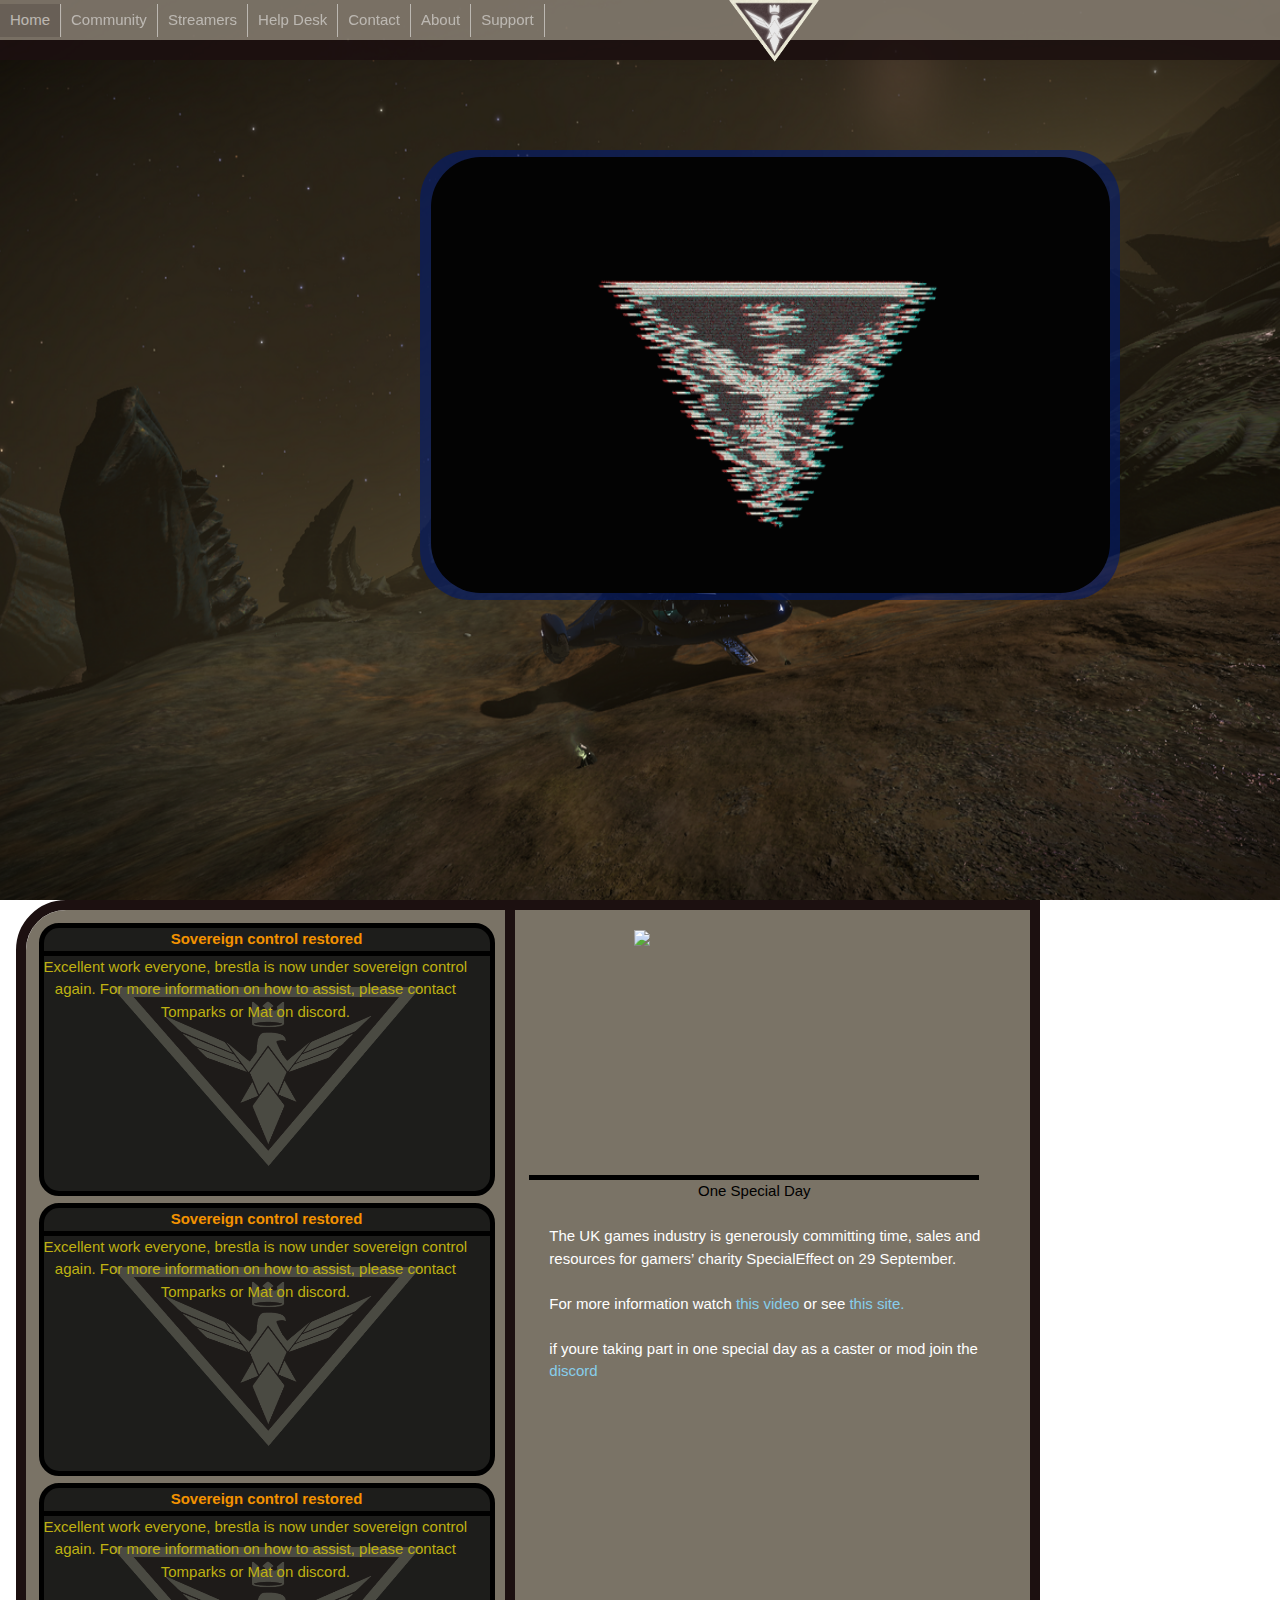
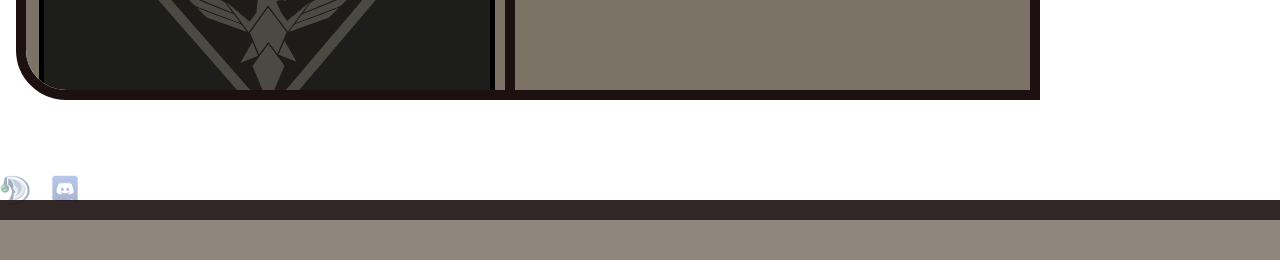
==== pages/index.html @ 7e6c425c "Pushing current build-Almost finished with v1" ====
<!doctype html>
<html>
		
	<head>
		<link rel="stylesheet" type="text/css" href="../css/Sov.css">
		<link rel="stylesheet" type="text/css" href="../css/w3.css">
		<link rel="icon" href="../assets/SovLogo.png" type="image/gif" sizes="596x596">
		<meta charset="UTF-8">
		<title>The Sovereignty</title>
	</head>
	
	<script src="../js/konami.js"></script>
	<script src="../js/copytext.js"></script>
	<script src="../js/changeBackground.js"></script>
	<script src="../js/SovData.js"></script>
	
	
	<img id="background" src="https://pbs.twimg.com/profile_images/751168765191081988/3y6h5fRA_400x400.jpg"/>
	
	<body>
		<div id="TopBanner"></div>
		<div id="SovPage">
			<div id="MainBody">
				<div class="VideoFrame">
					<img id="HomeVidFrame" src="../assets/HomeVideoFrame.png"/>
					<div id="Video">
						<img id="FillerImage" src="../assets/greatergood.gif"/>
						<iframe src=" " id="Unicorn" frameborder="0" style="display:none"></iframe>
					</div>
				</div>
			</div>
			<div id="socialandnews">
				<div id="News">
					<div id="InnerPanel">
						<ul>
							<li>
								<div class="NewsPanel" style="margin: 13px;">
									<div class="NewsTitle">
										Sovereign control restored
									</div>
									<div class="NewsPhoto">
										<img src="../assets/SovLogo.png" style="height: 100%; width: 100%; position: absolute;"/>
									</div>
									<div class="NewsDescription">
										Excellent work everyone, brestla is now under sovereign control again. For more information on how to assist, please contact Tomparks or Mat on discord.
									</div>
								</div>
							</li>
							<li>
								<div class="NewsPanel" style="margin: 13px;">
									<div class="NewsTitle">
										Sovereign control restored
									</div>
									<div class="NewsPhoto">
										<img src="../assets/SovLogo.png" style="height: 100%; width: 100%; position: absolute;"/>
									</div>
									<div class="NewsDescription">
										Excellent work everyone, brestla is now under sovereign control again. For more information on how to assist, please contact Tomparks or Mat on discord.
									</div>
								</div>
							</li>
							<li>
								<div class="NewsPanel" style="margin: 13px;">
									<div class="NewsTitle">
										Sovereign control restored
									</div>
									<div class="NewsPhoto">
										<img src="../assets/SovLogo.png" style="height: 100%; width: 100%; position: absolute;"/>
									</div>
									<div class="NewsDescription">
										Excellent work everyone, brestla is now under sovereign control again. For more information on how to assist, please contact Tomparks or Mat on discord.
									</div>
								</div>
							</li>
							<li>
								<div class="NewsPanel" style="margin: 13px;">
									<div class="NewsTitle">
										Sovereign control restored
									</div>
									<div class="NewsPhoto">
										<img src="../assets/SovLogo.png" style="height: 100%; width: 100%; position: absolute;"/>
									</div>
									<div class="NewsDescription">
										Excellent work everyone, brestla is now under sovereign control again. For more information on how to assist, please contact Tomparks or Mat on discord.
									</div>
								</div>
							</li>
							<li>
								<div class="NewsPanel" style="margin: 13px;">
									<div class="NewsTitle">
										Sovereign control restored
									</div>
									<div class="NewsPhoto">
										<img src="../assets/SovLogo.png" style="height: 100%; width: 100%; position: absolute;"/>
									</div>
									<div class="NewsDescription">
										Excellent work everyone, brestla is now under sovereign control again. For more information on how to assist, please contact Tomparks or Mat on discord.
									</div>
								</div>
							</li>
						</ul>
					</div>
				</div>
				<div id="Events">
					<div id="Event">
						<div id="EventImage">
							<script>document.write(Event_Image);</script>
						</div>
						<div id="EventTitle">
							<script>document.write(Event_Title);</script>
						</div>
						<div id="EventDescription">
							<script>document.write(Event_Info);</script>
						</div>
					</div>
				</div>
				<div id="Twitter">
					<a class="twitter-timeline" data-dnt="true" href="https://twitter.com/search?q=from%3ATIIQSovereignty%20OR%20from%3AGraemeOnTheSofa%20OR%20from%3Amalictolsen%20OR%20from%3Acmdrhughmann%20OR%20from%3Amarvindarkstone%20OR%20from%3AKhalebDaarke%20OR%20from%3AFulsamee%20OR%20from%3AMrfiendly" data-widget-id="900301947995004928"></a>
            		<script>!function(d,s,id){var js,fjs=d.getElementsByTagName(s)[0],p=/^http:/.test(d.location)?'http':'https';if(!d.getElementById(id)){js=d.createElement(s);js.id=id;js.src=p+"://platform.twitter.com/widgets.js";fjs.parentNode.insertBefore(js,fjs);}}(document,"script","twitter-wjs");</script>
				</div>
			</div>
		
		<div class="topBanner">
			<div id="Logo">
				<img id="SovLogo" src="../assets/SovLogo.png"/>
				<img id="SovGlow" src="../assets/SovLogo-Glow.gif"/>
				<div id="SovAlert">
					<div id="InnerBorder">
						<p id="AlertText"><script>document.write(Alert_Description);</script></p>
					</div>
				</div>
			</div>
				<div id="LeftNavigation">
					<ul>
  						<li><a class="active" href="../pages/index.html">Home</a></li>
  						<li class="Communitydropdown">
  							<a href="#">Community</a>
  							<div class="Communitydropdown-content">
  								<a href="https://discord.gg/9aUPyFR">Discord</a>
  								<a onclick="copyToClipboard('TS')">TeamSpeak</a>
  							</div>
  						</li>
  						<li><a href="../pages/Streamers.html">Streamers</a></li>
  						<li><a href="http://tomparkes1993.co.uk/EDHelpDesk/index.html">Help Desk</a></li>
  						<li><a href="../pages/Contact.html">Contact</a></li>
  						<li><a href="../pages/About.html">About</a></li>
  						<li><a href="../pages/Support.html">Support</a></li>
					</ul> 
				</div>
				<div id="RightNavigation">
					<ul>
  						<li><a href="../pages/ScienceDivision.html">B.o.S.S.</a></li>
  						<li><a href="../pages/BGSDivision.html">B.G.S. Info</a></li>
  						<li><a href="../pages/HomeFleet.html">Home Fleet</a></li>
					</ul> 
				</div>
		</div>
		
		<div id="FooterButtons">
			<ul>
  				<li><image class="TeamSpeak" src="../assets/TeamSpeak.png" onclick="copyToClipboard('TS')"></image></li>
				<li><image class="Discord" src="../assets/Discord.png" onclick="location.replace('https://discord.gg/9aUPyFR')"></image></li>
			</ul> 
		</div>
		<p id="TS" class="w3-hide">50.205.53.70</p>
	
		</div>
		<div id="BottomBanner">
			
		</div>
	</body>
</html>
---- css/Sov.css ----
#SovPage
{
	height: 1800px;
	width: 1550px;
	margin: auto;
	position: relative;
}
#Logo
{
	height: 90px;
	width: 90px;
	left: 47.05%;
	top: -20px;
	position: absolute;
}
#SovLogo
{
	height: 100%;
	width: 100%;
	position: absolute;
}
#SovGlow
{
	height: 74%;
	width: 100%;
	top: 17px;
	position: absolute;
}
#SovGlow:hover + #SovAlert
{
	display:block;
}
#SovAlert:hover
{
	display: block;
}
#SovAlert
{
	height: 300px;
	width: 500px;
	top: 80px;
	left: -200px;
	position: absolute;
	border-radius: 50px;
	background-color: #7A7366;
	display: none;
}
#InnerBorder
{
	height: 280px;
	width: 480px;
	top: 10px;
	left: 10px;
	margin: auto;
	position: absolute;
	border-radius: 50px;
	background-color: #1E1211;
}
#AlertText
{
	color: white;
}

.active
{
	background-color: #59524A;
	opacity: 1;
	filter: alpha(opacity=100);
}
#LeftHalf
{
	width: 50%;
	height: 100%;
	background-color: violet;
	opacity: 0.1;
	position: absolute;
	display: none;
}

#TopBanner
{
	width: 100%;
	height: 60px;
	opacity: 0.9;
	top: 0;
	position: absolute;
	background-color: #837B6E;
    border-bottom: 20px solid #1C1010;
}
#BottomBanner
{
	width: 100%;
	height: 60px;
	opacity: 0.9;
	position: absolute;
	background-color: #837B6E;
    border-top: 20px solid #1C1010;
}

span
{
	height: 100%;
	width: 100%;
}
#background
{
	position:fixed;
	background-image: url("../assets/background2.png");
	background-color: black;
	height: 100%;
	width: 100%;
}
.topBanner
{
	height: 66px;
	width: 100%;
	position:absolute;
}
#NavBanner
{
	width: 100%;
	margin: 0 auto;
}
#LeftNavigation
{
	top: 4px;
	width: 45%;
	height: 40px;
	position:absolute;
}
#LeftNavigation ul 
{
    list-style-type: none;
    margin: 0;
    padding: 0;
	overflow: hidden;
}
#LeftNavigation li
{
	float:left;
}
#LeftNavigation li a
{
	display: block;
	color: white;
	text-align: center;
	padding: 5px 10px;
	text-decoration: none;
	opacity: 0.5;
	border-right: 1px solid #FFFFFF;
    filter: alpha(opacity=50); /* For IE8 and earlier */
}
#LeftNavigation li a:hover
{
	background-color: #70675D;
	opacity: 1;
	filter: alpha(opacity=100);
}


#RightNavigation
{
	top: 4px;
	height:30px;
	position:absolute;
	right: 30px;
	display: none;
}
#RightNavigation ul 
{
    list-style-type: none;
	height:100%;
	width:100%;
    margin: 0;
    padding: 0;
	overflow: hidden;
}
#RightNavigation li
{
	float:right;
}
#RightNavigation li a
{
	display: block;
	color: white;
	text-align: center;
	padding: 5px 10px;
	border-left: 1px solid #FFFFFF;
	opacity: 0.5;
	height:100%;
	width:100%;
    filter: alpha(opacity=50); /* For IE8 and earlier */
}
#RightNavigation li a:hover
{
	background-color: #70675D;
	opacity: 1;
	filter: alpha(opacity=100);
}


.dropbtn li, a
{
    display: inline-block;
    color: white;
    text-align: center;
    text-decoration: none;
}
#RightNavigation li a:hover, .Communitydropdown:hover .dropbtn 
{
    background-color: #70675D;
}
#RightNavigation li.Communitydropdown 
{
    display: inline-block;
}
.Communitydropdown-content {
    display: none;
    position: absolute;
	width: 108px;
    background-color: #7C7266;
    box-shadow: 0% 0% 0% 0% rgba(0,0,0,0.2);
    z-index: 1;
}
.Communitydropdown-content a {
    padding: 4% 8%;
    text-decoration: none;
    display: block;
    text-align: left;
}
.Communitydropdown-content a:hover 
{
	background-color: #8A7F72
}
.Communitydropdown:hover .Communitydropdown-content 
{
    display: block;
}
.Streamersdropdown-content {
    display: none;
    position: absolute;
    background-color: #7C7266;
    min-width: 10%;
	width: 119px;
	left: 25%;
    box-shadow: 0% 4% 8% 0% rgba(0,0,0,0.2);
    z-index: 1;
}
.Streamersdropdown-content a {
    color: white;
    padding: 6% 8%;
    text-decoration: none;
    display: block;
    text-align: left;
}
.Streamersdropdown-content a:hover 
{
	background-color: #8A7F72
}
.Streamersdropdown:hover .Streamersdropdown-content 
{
    display: block;
}

#MainBody
{
	width: 100%;
	height: 900px;
	margin: auto;
	position: absolute;
	
}
#BusinessInquiries
{
	height: 250px;
	width: 95%;
	top: 10%;
	left: 2.5%;
	position: absolute;
	background-color: #837B6E;
    border: 20px solid #1C1010;
}
#SovBusInquiries img
{
	width: 20%;
	height: 100%;
	border-right: 10px solid #1C1010;
	position: absolute;
}
#SovBusDescription
{
	width: 80%;
	height: 100%;
	right: 0;
	text-align: center;
	position: absolute;
	color: hsla(55,83%,41%,1.00);
	font-weight: bolder;
	font-size: 110%;
}
#WebInquiries
{
	height: 250px;
	width: 95%;
	top: 40%;
	left: 2.5%;
	position: absolute;
	background-color: #837B6E;
    border: 20px solid #1C1010;
}
#WebBusInquiries img
{
	width: 20%;
	height: 100%;
	border-right: 10px solid #1C1010;
	position: absolute;
}
#WebBusDescription
{
	width: 80%;
	height: 100%;
	right: 0;
	text-align: center;
	position: absolute;
	color: hsla(55,83%,41%,1.00);
	font-weight: bolder;
	font-size: 110%;
}
.VideoFrame
{
	height:450px;
	width:700px;
	left: 420px;
	top: 150px;
	position:absolute;
}
#HomeVidFrame
{
	height: 100%;
	width: 100%;
	position:absolute;
    border-radius: 50px;
}
#Video
{
	height:97%;
	width:97%;
	top: 1.5%;
	left: 1.5%;
	position:absolute;
}
#FillerImage
{
	height:100%;
	width:100%;
    border-radius: 50px;
	position: absolute;
}
#Unicorn
{
	height: 100%;
	width: 100%;
    border-radius: 50px;
	position: absolute;
}
#socialandnews
{
	width: 100%;
	height: 900px;
	top: 900px;
	left: 1%;
	position: absolute;
}
#News
{
    border-top-left-radius: 50px;
    border-bottom-left-radius: 50px;
	height: 800px;
	width: 500px;
	position: absolute;
    border: 10px solid #1C1010;
	overflow-y: scroll;
	overflow-x: hidden;
	background-color: #7A7366;
}
.NewsPanel
{
	width: 95%;
	height: 35%;
	position:absolute;
	border-radius: 20px;
	border: 5px solid black;
	background-color:#1D1D1B;
	
}
#InnerPanel ul
{
	margin: 0 auto;
	height: 100%;
	width: 100%;
	left: -40px;
	position: absolute;
    list-style-type: none;
}
#InnerPanel li
{
	padding-bottom: 280px;
}

.NewsTitle
{
	text-align: center;
	border-bottom: 5px solid black;
	color:#F39200;
	font-weight: bolder;
}
.NewsPhoto
{
	height: 100%;
	width: 70%;
	left: 15%;
	opacity: 0.2;
	top: 0;
	position: absolute;
}
.NewsDescription
{
	position: absolute;
	width: 95%;
	text-align: center;
	color:hsla(55,83%,41%,1.00);
}
#Events
{
	height: 800px;
	width: 535px;
	left: 31.6%;
	position: absolute;
    border: 10px solid #1C1010;
	background-color: #7A7366;
}
#Event
{
	height: 750px;
	width: 450px;
	left: 14px;
	top: 15px;
	position: absolute;
}
#EventImage
{
	left: 105px;
	position: absolute;
}
#EventTitle
{
	border-top: 5px solid black;
	top: 250px;
	text-align: center;
	width: 100%;
	position: absolute;
}
#EventDescription
{
	width: 96%;
	top: 300px;
	left: 20px;
	position:absolute;
	color: white;
}
#Twitter
{
    border-top-right-radius: 50px;
    border-bottom-right-radius: 50px;
	height: 800px;
	width: 500px;
	right: 25px;
	position: absolute;
}

.twitter-timeline
{
    border-top-right-radius: 50px;
    border-bottom-right-radius: 50px;
	height:100%;
	width:100%;
	position: absolute;
}
#Space
{
	height: 10%;
	width: 100%;
	top: 210%;
	position: absolute;
	background-color: aquamarine;
}
#BottomBanner
{	
	width: 100%;
	height: 60px;
	position: absolute;
}
#FooterButtons
{
	height: 40px;
	width: 150px;
	opacity: 0.5;
	bottom: 0;
	position: absolute;
}
#FooterButtons ul 
{
	height: 100%;
	width: 100%;
    list-style-type: none;
	padding: 0;
	position: absolute;
}
#FooterButtons li
{
	float: left;
	width: 50px;
	height: 50px;
}
.TeamSpeak
{
	height: 30px;
}
.Youtube
{
	height: 30px;
	width: 30px;
}
.Discord
{
	height: 30px;
	width: 30px;
}
.Streams
{
	margin: auto;
	height: 700px;
	width: 1500px;
	left: 25px;
	position: absolute;
	top: 100px;
}
#StreamFeed
{
	border-top-left-radius: 20px;
	border-top-right-radius: 20px;
	background-color: #1F1F1F;
	height: 100%;
	width: 100%;
	position: absolute;
	display: none;
}
#Streamer
{
	border-radius: 20px;
	top: 1.3%;
	left: 0.5%;
	height: 87%;
	width: 70%;
	position: absolute;
	background-color: #171717;
}
#Chat
{
	border-radius: 20px;
	right: 0.5%;
	top: 1.3%;
	height: 97.3%;
	width: 28.5%;
	position: absolute;
	background-color: #171717;
}
#StreamInfo
{
	border-radius: 10px;
	bottom: 1.3%;
	left: 0.5%;
	position: absolute;
	height: 9%;
	width: 50%;
	background-color: #171717;
}
#streamsource
{
	border-radius: 20px;
}
#chatsource
{
	border-radius: 20px;
}
#TwitchFollow
{
	border-radius: 10px;
	bottom: 1.3%;
	position: absolute;
	height: 9%;
	width: 19.5%;
	right: 29.5%;
	background-color: #171717;
}
#FollowStream
{
	height: 100%;
	width: 33%;
	position: absolute;
	background-color: rebeccapurple;
    background-image: linear-gradient(to bottom, black 94%,white 0%), url('w3css.gif');
  	background-blend-mode: color-dodge;
	box-shadow: inset 0px 0px 5px #000;
	border-bottom-left-radius: 10px;
	border-top-left-radius: 10px;
}
#follow
{
	position: absolute;
	left: 30%;
	top: 30%;
	color: white;
	font: bold;
	font-weight:bolder;
	font-family:Arial,sans-serif;
}
#DonateStream
{
	left: 33%;
	height: 100%;
	width: 34%;
	position: absolute;
	background-color: rebeccapurple;
    background-image: linear-gradient(to bottom, black 94%,white 0%), url('w3css.gif');
  	background-blend-mode: color-dodge;
	box-shadow: inset 0px 0px 5px #000;
}
#Donate
{
	position: absolute;
	left: 25%;
	top: 30%;
	color: white;
	font: bold;
	font-weight:bolder;
	font-family:Arial,sans-serif;
}
#SubStream
{
	right: 0;
	height: 100%;
	width: 33%;
	position: absolute;
	background-color: rebeccapurple;
    background-image: linear-gradient(to bottom, black 94%,white 0%), url('w3css.gif');
  	background-blend-mode: color-dodge;
	box-shadow: inset 0px 0px 5px #000;
	border-bottom-right-radius: 10px;
	border-top-right-radius: 10px;
}
#Subscribe
{
	position: absolute;
	left: 15%;
	top: 30%;
	color: white;
	font: bold;
	font-weight:bolder;
	font-family:Arial,sans-serif;
}
.stream-meta
{
	position: absolute;
	top: 30%;
	left: 30%;
}
#StreamersName
{
	font: bold;
	font-weight:bolder;
	font-family:Arial,sans-serif;
	color: white;
}
.playing
{
	font: bold;
	font-weight:bolder;
	font-family:Arial,sans-serif;
	color: rebeccapurple;
}
#GamePlayed
{
	font: bold;
	font-weight:bolder;
	font-family:Arial,sans-serif;
	color: white;
}
#OtherStreams
{
	border-bottom-left-radius: 20px;
	border-bottom-right-radius: 20px;
	background-color: #1A1A1A;
	position: relative;
	height: 200%;
	width: 100%;
	margin: auto;
	top: 0;
}
#MalicPhoto
{
	border-radius: 10%;
}
.Streamer
{
	height: 70px;
	width: 95%;
	left: 2%;
	position: absolute;
	background-color: #766F64;
    border: 10px solid #1C1010;
	border-radius: 50px;
	cursor: pointer;
}
.Streamer span
{
	border-left: 5px solid black;
	text-align: center;
	font-weight: bolder;
	font-size: 200%;
	height: 100%;
	position: absolute;
}
.Column li
{
	padding-bottom: 80px;
}
.paigination
{
	bottom: 5%;
	left: 33%;
	position: absolute;
}
#column1
{
	position: absolute;
	width: 32%;
	height: 88%;
	left: 1%;
	top: 1.5%;
	background-color: #222222;
}
#column2
{
	position: absolute;
	width: 32%;
	height: 88%;
	left: 34%;
	top: 1.5%;
	background-color: #222222;
}
#column3
{
	position: absolute;
	width: 32%;
	height: 88%;
	right: 1%;
	top: 1.5%;
	background-color: #222222;
}
#Frame
{
	border-radius: 10%;
	width: 96%;
	height: 5%;
	left: 2%;
	top: 1%;
	position: absolute;
	background-color: #262626;
	
}
.LIFrame
{
	border-radius: 10%;
	width: 20%;
	height: 25%;
	position: absolute;
	background-color:#242424;
	cursor: pointer;
}
.LIPhoto
{
	border-radius: 10%;
	width: 100%;
	height: 90%;
	position: absolute;
}
.LILiveStatus
{
	border-radius: 100%;
	height: 10%;
	width: 10%;
	bottom: 0%;
	left: 0%;
	position: absolute;
	background-color:#242424;
}
.LIStreamerInfo
{
	font-family:Arial,sans-serif;
	position: absolute;
	text-align: center;
	font-weight: bolder;
	width: 80%;
	bottom: 5px;
	left: 40px;
}
.UniqueIcon
{
	border-radius: 10%;
}
.Photo
{
	height: 90%;
	width: 10%;
	top: 5%;
	left: 0.6%;
	position: absolute;
}
.LiveStatus
{
	width: 5%;
	height: 45%;
	left: 12.7%;
	top: 30%;
	position: absolute;
}
.StreamerInfo
{
	border-radius: 10%;
	width: 79%;
	height: 90%;
	top: 5%;
	right: 0.6%;
	position: absolute;
}
.LiveButton
{
	height: 100%;
	width: 100%;
	position: absolute;
}
#page1
{
	display:block;
}
#page2
{
	display:none;
}
#page3
{
	display:none;
}
#page4
{
	display:none;
}
#page5
{
	display:none;
}
#AboutUsPanel
{
	height: 1670px;
	width: 95%;
	left: 2.5%;
	top: 10%;
	background-color:#1D1D1B; 
	border-radius: 50px;
	border: 10px solid hsla(0,1%,19%,1.00);
	position: absolute;
}
#History
{	
	height: 200px;
	width: 100%;
	top: 1%;
	position: absolute;
}
#History span
{
	color:hsla(55,83%,41%,1.00);
	text-align: center;
	font-size: 200%;
	font-weight: bolder;
	position: absolute;
}
#History p
{
	color: #F39200;
	top: 80%;
	width: 100%;
	text-align: center;
	font-weight: bolder;
	position: absolute;
}
#History img
{
	height: 100px;
	width: 100px;
	top: 30%;
	left: 40%;
	position: absolute;
}

#Lore
{	
	height: 200px;
	width: 100%;
	top: 14%;
	position: absolute;
}
#Lore span
{
	color:hsla(55,83%,41%,1.00);
	text-align: center;
	font-size: 200%;
	font-weight: bolder;
	position: absolute;
}
#Lore p
{
	color: #F39200;
	top: 20%;
	width: 90%;
	left: 5%;
	text-align: center;
	font-weight: bolder;
	position: absolute;
}
#SupportSov
{
	height: 700px;
	width: 48%;
	top: 20%;
	left: 1%;
	background-color:#1D1D1B; 
	border-radius: 50px;
	border: 10px solid hsla(0,1%,19%,1.00);
	position: absolute;
}
#SovIcon
{
	height: 400px;
	width: 400px;
	left: 23%;
	border-left: 10px solid hsla(0,1%,19%,1.00);
	border-right: 10px solid hsla(0,1%,19%,1.00);
	border-bottom: 10px solid hsla(0,1%,19%,1.00);
	cursor: pointer;
	position: absolute;
}
#SupportDraca
{
	height: 700px;
	width: 48%;
	top: 20%;
	right: 1%;
	background-color:#1D1D1B; 
	border-radius: 50px;
	border: 10px solid hsla(0,1%,19%,1.00);
	position: absolute;
}
#DracaProfileImage
{
	height: 400px;
	width: 400px;
	left: 23%;
	border-left: 10px solid hsla(0,1%,19%,1.00);
	border-right: 10px solid hsla(0,1%,19%,1.00);
	border-bottom: 10px solid hsla(0,1%,19%,1.00);
	cursor: pointer;
	position: absolute;
}
.SupportMessage
{
	width: 80%;
	top: 70%;
	left: 10%;
	color: #F39200;
	text-align: center;
	font-weight: bolder;
	position: absolute;
}
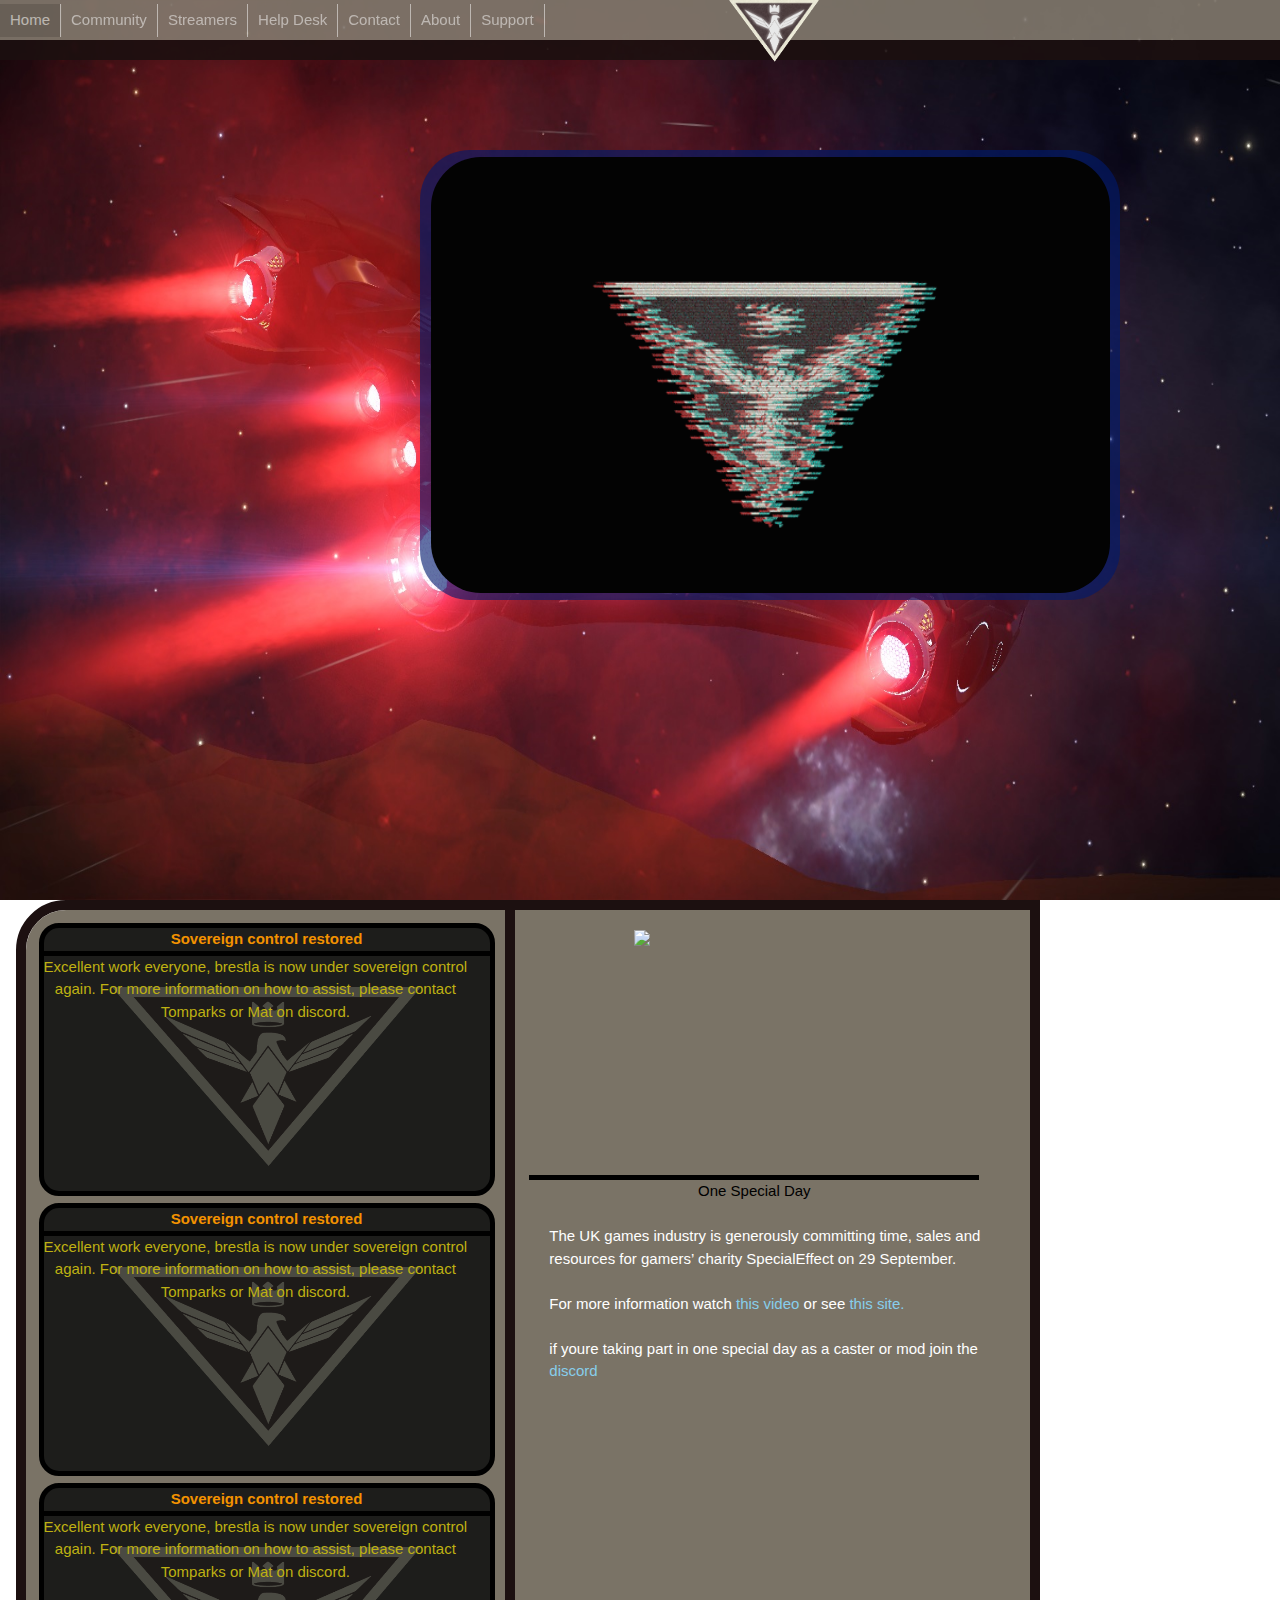
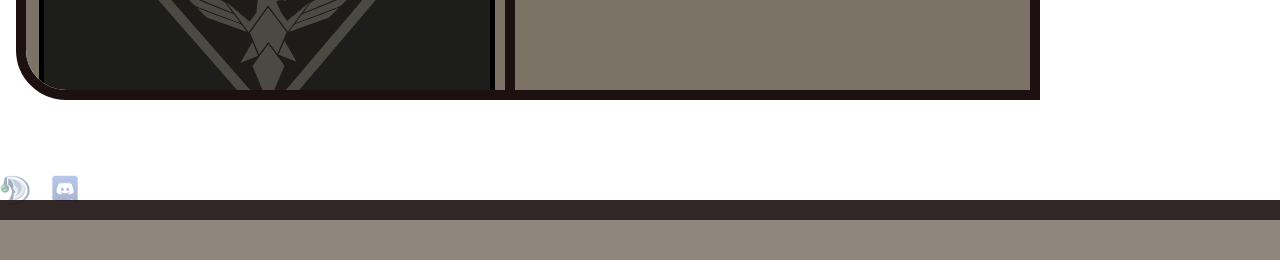
==== commit 7d30d70a: "Fixed some ID and class names" ====
--- a/pages/index.html
+++ b/pages/index.html
@@ -1,172 +1,172 @@
 <!doctype html>
 <html>
-		
-	<head>
-		<link rel="stylesheet" type="text/css" href="../css/Sov.css">
-		<link rel="stylesheet" type="text/css" href="../css/w3.css">
-		<link rel="icon" href="../assets/SovLogo.png" type="image/gif" sizes="596x596">
-		<meta charset="UTF-8">
-		<title>The Sovereignty</title>
-	</head>
-	
-	<script src="../js/konami.js"></script>
-	<script src="../js/copytext.js"></script>
-	<script src="../js/changeBackground.js"></script>
-	<script src="../js/SovData.js"></script>
-	
-	
-	<img id="background" src="https://pbs.twimg.com/profile_images/751168765191081988/3y6h5fRA_400x400.jpg"/>
-	
-	<body>
-		<div id="TopBanner"></div>
-		<div id="SovPage">
-			<div id="MainBody">
-				<div class="VideoFrame">
-					<img id="HomeVidFrame" src="../assets/HomeVideoFrame.png"/>
-					<div id="Video">
-						<img id="FillerImage" src="../assets/greatergood.gif"/>
-						<iframe src=" " id="Unicorn" frameborder="0" style="display:none"></iframe>
-					</div>
-				</div>
-			</div>
-			<div id="socialandnews">
-				<div id="News">
-					<div id="InnerPanel">
-						<ul>
-							<li>
-								<div class="NewsPanel" style="margin: 13px;">
-									<div class="NewsTitle">
-										Sovereign control restored
-									</div>
-									<div class="NewsPhoto">
-										<img src="../assets/SovLogo.png" style="height: 100%; width: 100%; position: absolute;"/>
-									</div>
-									<div class="NewsDescription">
-										Excellent work everyone, brestla is now under sovereign control again. For more information on how to assist, please contact Tomparks or Mat on discord.
-									</div>
-								</div>
-							</li>
-							<li>
-								<div class="NewsPanel" style="margin: 13px;">
-									<div class="NewsTitle">
-										Sovereign control restored
-									</div>
-									<div class="NewsPhoto">
-										<img src="../assets/SovLogo.png" style="height: 100%; width: 100%; position: absolute;"/>
-									</div>
-									<div class="NewsDescription">
-										Excellent work everyone, brestla is now under sovereign control again. For more information on how to assist, please contact Tomparks or Mat on discord.
-									</div>
-								</div>
-							</li>
-							<li>
-								<div class="NewsPanel" style="margin: 13px;">
-									<div class="NewsTitle">
-										Sovereign control restored
-									</div>
-									<div class="NewsPhoto">
-										<img src="../assets/SovLogo.png" style="height: 100%; width: 100%; position: absolute;"/>
-									</div>
-									<div class="NewsDescription">
-										Excellent work everyone, brestla is now under sovereign control again. For more information on how to assist, please contact Tomparks or Mat on discord.
-									</div>
-								</div>
-							</li>
-							<li>
-								<div class="NewsPanel" style="margin: 13px;">
-									<div class="NewsTitle">
-										Sovereign control restored
-									</div>
-									<div class="NewsPhoto">
-										<img src="../assets/SovLogo.png" style="height: 100%; width: 100%; position: absolute;"/>
-									</div>
-									<div class="NewsDescription">
-										Excellent work everyone, brestla is now under sovereign control again. For more information on how to assist, please contact Tomparks or Mat on discord.
-									</div>
-								</div>
-							</li>
-							<li>
-								<div class="NewsPanel" style="margin: 13px;">
-									<div class="NewsTitle">
-										Sovereign control restored
-									</div>
-									<div class="NewsPhoto">
-										<img src="../assets/SovLogo.png" style="height: 100%; width: 100%; position: absolute;"/>
-									</div>
-									<div class="NewsDescription">
-										Excellent work everyone, brestla is now under sovereign control again. For more information on how to assist, please contact Tomparks or Mat on discord.
-									</div>
-								</div>
-							</li>
-						</ul>
-					</div>
-				</div>
-				<div id="Events">
-					<div id="Event">
-						<div id="EventImage">
-							<script>document.write(Event_Image);</script>
-						</div>
-						<div id="EventTitle">
-							<script>document.write(Event_Title);</script>
-						</div>
-						<div id="EventDescription">
-							<script>document.write(Event_Info);</script>
-						</div>
-					</div>
-				</div>
-				<div id="Twitter">
-					<a class="twitter-timeline" data-dnt="true" href="https://twitter.com/search?q=from%3ATIIQSovereignty%20OR%20from%3AGraemeOnTheSofa%20OR%20from%3Amalictolsen%20OR%20from%3Acmdrhughmann%20OR%20from%3Amarvindarkstone%20OR%20from%3AKhalebDaarke%20OR%20from%3AFulsamee%20OR%20from%3AMrfiendly" data-widget-id="900301947995004928"></a>
-            		<script>!function(d,s,id){var js,fjs=d.getElementsByTagName(s)[0],p=/^http:/.test(d.location)?'http':'https';if(!d.getElementById(id)){js=d.createElement(s);js.id=id;js.src=p+"://platform.twitter.com/widgets.js";fjs.parentNode.insertBefore(js,fjs);}}(document,"script","twitter-wjs");</script>
-				</div>
-			</div>
-		
-		<div class="topBanner">
-			<div id="Logo">
-				<img id="SovLogo" src="../assets/SovLogo.png"/>
-				<img id="SovGlow" src="../assets/SovLogo-Glow.gif"/>
-				<div id="SovAlert">
-					<div id="InnerBorder">
-						<p id="AlertText"><script>document.write(Alert_Description);</script></p>
-					</div>
-				</div>
-			</div>
-				<div id="LeftNavigation">
-					<ul>
-  						<li><a class="active" href="../pages/index.html">Home</a></li>
-  						<li class="Communitydropdown">
-  							<a href="#">Community</a>
-  							<div class="Communitydropdown-content">
-  								<a href="https://discord.gg/9aUPyFR">Discord</a>
-  								<a onclick="copyToClipboard('TS')">TeamSpeak</a>
-  							</div>
-  						</li>
-  						<li><a href="../pages/Streamers.html">Streamers</a></li>
-  						<li><a href="http://tomparkes1993.co.uk/EDHelpDesk/index.html">Help Desk</a></li>
-  						<li><a href="../pages/Contact.html">Contact</a></li>
-  						<li><a href="../pages/About.html">About</a></li>
-  						<li><a href="../pages/Support.html">Support</a></li>
-					</ul> 
-				</div>
-				<div id="RightNavigation">
-					<ul>
-  						<li><a href="../pages/ScienceDivision.html">B.o.S.S.</a></li>
-  						<li><a href="../pages/BGSDivision.html">B.G.S. Info</a></li>
-  						<li><a href="../pages/HomeFleet.html">Home Fleet</a></li>
-					</ul> 
-				</div>
-		</div>
-		
-		<div id="FooterButtons">
-			<ul>
-  				<li><image class="TeamSpeak" src="../assets/TeamSpeak.png" onclick="copyToClipboard('TS')"></image></li>
-				<li><image class="Discord" src="../assets/Discord.png" onclick="location.replace('https://discord.gg/9aUPyFR')"></image></li>
-			</ul> 
-		</div>
-		<p id="TS" class="w3-hide">50.205.53.70</p>
-	
-		</div>
-		<div id="BottomBanner">
-			
-		</div>
-	</body>
-</html>+
+    <head>
+        <link rel="stylesheet" type="text/css" href="../css/Sov.css">
+        <link rel="stylesheet" type="text/css" href="../css/w3.css">
+        <link rel="icon" href="../assets/SovLogo.png" type="image/gif" sizes="596x596">
+        <meta charset="UTF-8">
+        <title>The Sovereignty</title>
+    </head>
+
+    <script src="../js/konami.js"></script>
+    <script src="../js/copytext.js"></script>
+    <script src="../js/changeBackground.js"></script>
+    <script src="../js/SovData.js"></script>
+
+
+    <img id="background" src="https://pbs.twimg.com/profile_images/751168765191081988/3y6h5fRA_400x400.jpg"/>
+
+    <body>
+        <div id="topBanner"></div>
+        <div id="sovPage">
+            <div id="mainBody">
+                <div class="video-frame">
+                    <img id="homeVidFrame" src="../assets/HomeVideoFrame.png"/>
+                    <div id="Video">
+                        <img id="FillerImage" src="../assets/greatergood.gif"/>
+                        <iframe src=" " id="Unicorn" frameborder="0" style="display:none"></iframe>
+                    </div>
+                </div>
+            </div>
+            <div id="socialandnews">
+                <div id="News">
+                    <div id="InnerPanel">
+                        <ul>
+                            <li>
+                                <div class="NewsPanel" style="margin: 13px;">
+                                    <div class="NewsTitle">
+                                        Sovereign control restored
+                                    </div>
+                                    <div class="NewsPhoto">
+                                        <img src="../assets/SovLogo.png" style="height: 100%; width: 100%; position: absolute;"/>
+                                    </div>
+                                    <div class="NewsDescription">
+                                        Excellent work everyone, brestla is now under sovereign control again. For more information on how to assist, please contact Tomparks or Mat on discord.
+                                    </div>
+                                </div>
+                            </li>
+                            <li>
+                                <div class="NewsPanel" style="margin: 13px;">
+                                    <div class="NewsTitle">
+                                        Sovereign control restored
+                                    </div>
+                                    <div class="NewsPhoto">
+                                        <img src="../assets/SovLogo.png" style="height: 100%; width: 100%; position: absolute;"/>
+                                    </div>
+                                    <div class="NewsDescription">
+                                        Excellent work everyone, brestla is now under sovereign control again. For more information on how to assist, please contact Tomparks or Mat on discord.
+                                    </div>
+                                </div>
+                            </li>
+                            <li>
+                                <div class="NewsPanel" style="margin: 13px;">
+                                    <div class="NewsTitle">
+                                        Sovereign control restored
+                                    </div>
+                                    <div class="NewsPhoto">
+                                        <img src="../assets/SovLogo.png" style="height: 100%; width: 100%; position: absolute;"/>
+                                    </div>
+                                    <div class="NewsDescription">
+                                        Excellent work everyone, brestla is now under sovereign control again. For more information on how to assist, please contact Tomparks or Mat on discord.
+                                    </div>
+                                </div>
+                            </li>
+                            <li>
+                                <div class="NewsPanel" style="margin: 13px;">
+                                    <div class="NewsTitle">
+                                        Sovereign control restored
+                                    </div>
+                                    <div class="NewsPhoto">
+                                        <img src="../assets/SovLogo.png" style="height: 100%; width: 100%; position: absolute;"/>
+                                    </div>
+                                    <div class="NewsDescription">
+                                        Excellent work everyone, brestla is now under sovereign control again. For more information on how to assist, please contact Tomparks or Mat on discord.
+                                    </div>
+                                </div>
+                            </li>
+                            <li>
+                                <div class="NewsPanel" style="margin: 13px;">
+                                    <div class="NewsTitle">
+                                        Sovereign control restored
+                                    </div>
+                                    <div class="NewsPhoto">
+                                        <img src="../assets/SovLogo.png" style="height: 100%; width: 100%; position: absolute;"/>
+                                    </div>
+                                    <div class="NewsDescription">
+                                        Excellent work everyone, brestla is now under sovereign control again. For more information on how to assist, please contact Tomparks or Mat on discord.
+                                    </div>
+                                </div>
+                            </li>
+                        </ul>
+                    </div>
+                </div>
+                <div id="Events">
+                    <div id="Event">
+                        <div id="EventImage">
+                            <script>document.write(Event_Image);</script>
+                        </div>
+                        <div id="EventTitle">
+                            <script>document.write(Event_Title);</script>
+                        </div>
+                        <div id="EventDescription">
+                            <script>document.write(Event_Info);</script>
+                        </div>
+                    </div>
+                </div>
+                <div id="Twitter">
+                    <a class="twitter-timeline" data-dnt="true" href="https://twitter.com/search?q=from%3ATIIQSovereignty%20OR%20from%3AGraemeOnTheSofa%20OR%20from%3Amalictolsen%20OR%20from%3Acmdrhughmann%20OR%20from%3Amarvindarkstone%20OR%20from%3AKhalebDaarke%20OR%20from%3AFulsamee%20OR%20from%3AMrfiendly" data-widget-id="900301947995004928"></a>
+                    <script>!function(d,s,id){var js,fjs=d.getElementsByTagName(s)[0],p=/^http:/.test(d.location)?'http':'https';if(!d.getElementById(id)){js=d.createElement(s);js.id=id;js.src=p+"://platform.twitter.com/widgets.js";fjs.parentNode.insertBefore(js,fjs);}}(document,"script","twitter-wjs");</script>
+                </div>
+            </div>
+
+        <div class="topBanner">
+            <div id="Logo">
+                <img id="SovLogo" src="../assets/SovLogo.png"/>
+                <img id="SovGlow" src="../assets/SovLogo-Glow.gif"/>
+                <div id="SovAlert">
+                    <div id="InnerBorder">
+                        <p id="AlertText"><script>document.write(Alert_Description);</script></p>
+                    </div>
+                </div>
+            </div>
+                <div id="LeftNavigation">
+                    <ul>
+                          <li><a class="active" href="../pages/index.html">Home</a></li>
+                          <li class="Communitydropdown">
+                              <a href="#">Community</a>
+                              <div class="Communitydropdown-content">
+                                  <a href="https://discord.gg/9aUPyFR">Discord</a>
+                                  <a onclick="copyToClipboard('TS')">TeamSpeak</a>
+                              </div>
+                          </li>
+                          <li><a href="../pages/Streamers.html">Streamers</a></li>
+                          <li><a href="http://tomparkes1993.co.uk/EDHelpDesk/index.html">Help Desk</a></li>
+                          <li><a href="../pages/Contact.html">Contact</a></li>
+                          <li><a href="../pages/About.html">About</a></li>
+                          <li><a href="../pages/Support.html">Support</a></li>
+                    </ul>
+                </div>
+                <div id="RightNavigation">
+                    <ul>
+                          <li><a href="../pages/ScienceDivision.html">B.o.S.S.</a></li>
+                          <li><a href="../pages/BGSDivision.html">B.G.S. Info</a></li>
+                          <li><a href="../pages/HomeFleet.html">Home Fleet</a></li>
+                    </ul>
+                </div>
+        </div>
+
+        <div id="FooterButtons">
+            <ul>
+                  <li><image class="TeamSpeak" src="../assets/TeamSpeak.png" onclick="copyToClipboard('TS')"></image></li>
+                <li><image class="Discord" src="../assets/Discord.png" onclick="location.replace('https://discord.gg/9aUPyFR')"></image></li>
+            </ul>
+        </div>
+        <p id="TS" class="w3-hide">50.205.53.70</p>
+
+        </div>
+        <div id="BottomBanner">
+
+        </div>
+    </body>
+</html>
--- a/css/Sov.css
+++ b/css/Sov.css
@@ -1,251 +1,246 @@
-#SovPage
-{
-	height: 1800px;
-	width: 1550px;
-	margin: auto;
-	position: relative;
-}
-#Logo
-{
-	height: 90px;
-	width: 90px;
-	left: 47.05%;
-	top: -20px;
-	position: absolute;
-}
-#SovLogo
-{
-	height: 100%;
-	width: 100%;
-	position: absolute;
-}
-#SovGlow
-{
-	height: 74%;
-	width: 100%;
-	top: 17px;
-	position: absolute;
-}
-#SovGlow:hover + #SovAlert
-{
-	display:block;
-}
-#SovAlert:hover
-{
-	display: block;
-}
-#SovAlert
-{
-	height: 300px;
-	width: 500px;
-	top: 80px;
-	left: -200px;
-	position: absolute;
-	border-radius: 50px;
-	background-color: #7A7366;
-	display: none;
-}
-#InnerBorder
-{
-	height: 280px;
-	width: 480px;
-	top: 10px;
-	left: 10px;
-	margin: auto;
-	position: absolute;
-	border-radius: 50px;
-	background-color: #1E1211;
-}
-#AlertText
-{
-	color: white;
-}
-
-.active
-{
-	background-color: #59524A;
-	opacity: 1;
-	filter: alpha(opacity=100);
-}
-#LeftHalf
-{
-	width: 50%;
-	height: 100%;
-	background-color: violet;
-	opacity: 0.1;
-	position: absolute;
-	display: none;
-}
-
-#TopBanner
-{
-	width: 100%;
-	height: 60px;
-	opacity: 0.9;
-	top: 0;
-	position: absolute;
-	background-color: #837B6E;
+#sovPage {
+    height: 1800px;
+    width: 1550px;
+    margin: auto;
+    position: relative;
+}
+
+#Logo {
+    height: 90px;
+    width: 90px;
+    left: 47.05%;
+    top: -20px;
+    position: absolute;
+}
+
+#SovLogo {
+    height: 100%;
+    width: 100%;
+    position: absolute;
+}
+
+#SovGlow {
+    height: 74%;
+    width: 100%;
+    top: 17px;
+    position: absolute;
+}
+
+#SovGlow:hover + #SovAlert {
+    display:block;
+}
+
+#SovAlert:hover {
+    display: block;
+}
+
+#SovAlert {
+    height: 300px;
+    width: 500px;
+    top: 80px;
+    left: -200px;
+    position: absolute;
+    border-radius: 50px;
+    background-color: #7A7366;
+    display: none;
+}
+
+#InnerBorder {
+    height: 280px;
+    width: 480px;
+    top: 10px;
+    left: 10px;
+    margin: auto;
+    position: absolute;
+    border-radius: 50px;
+    background-color: #1E1211;
+}
+
+#AlertText {
+    color: white;
+}
+
+.active {
+    background-color: #59524A;
+    opacity: 1;
+    filter: alpha(opacity=100);
+}
+#LeftHalf {
+    width: 50%;
+    height: 100%;
+    background-color: violet;
+    opacity: 0.1;
+    position: absolute;
+    display: none;
+}
+
+#topBanner {
+    width: 100%;
+    height: 60px;
+    opacity: 0.9;
+    top: 0;
+    position: absolute;
+    background-color: #837B6E;
     border-bottom: 20px solid #1C1010;
 }
-#BottomBanner
-{
-	width: 100%;
-	height: 60px;
-	opacity: 0.9;
-	position: absolute;
-	background-color: #837B6E;
+
+#BottomBanner {
+    width: 100%;
+    height: 60px;
+    opacity: 0.9;
+    position: absolute;
+    background-color: #837B6E;
     border-top: 20px solid #1C1010;
 }
 
-span
-{
-	height: 100%;
-	width: 100%;
-}
-#background
-{
-	position:fixed;
-	background-image: url("../assets/background2.png");
-	background-color: black;
-	height: 100%;
-	width: 100%;
-}
-.topBanner
-{
-	height: 66px;
-	width: 100%;
-	position:absolute;
-}
-#NavBanner
-{
-	width: 100%;
-	margin: 0 auto;
-}
-#LeftNavigation
-{
-	top: 4px;
-	width: 45%;
-	height: 40px;
-	position:absolute;
-}
-#LeftNavigation ul 
-{
+span {
+    height: 100%;
+    width: 100%;
+}
+
+#background {
+    position:fixed;
+    background-image: url("../assets/background2.png");
+    background-color: black;
+    height: 100%;
+    width: 100%;
+}
+
+.topBanner {
+    height: 66px;
+    width: 100%;
+    position:absolute;
+}
+
+#NavBanner {
+    width: 100%;
+    margin: 0 auto;
+}
+
+#LeftNavigation {
+    top: 4px;
+    width: 45%;
+    height: 40px;
+    position:absolute;
+}
+
+#LeftNavigation ul {
     list-style-type: none;
     margin: 0;
     padding: 0;
-	overflow: hidden;
-}
-#LeftNavigation li
-{
-	float:left;
-}
-#LeftNavigation li a
-{
-	display: block;
-	color: white;
-	text-align: center;
-	padding: 5px 10px;
-	text-decoration: none;
-	opacity: 0.5;
-	border-right: 1px solid #FFFFFF;
+    overflow: hidden;
+}
+
+#LeftNavigation li {
+    float:left;
+}
+
+#LeftNavigation li a {
+    display: block;
+    color: white;
+    text-align: center;
+    padding: 5px 10px;
+    text-decoration: none;
+    opacity: 0.5;
+    border-right: 1px solid #FFFFFF;
     filter: alpha(opacity=50); /* For IE8 and earlier */
 }
-#LeftNavigation li a:hover
-{
-	background-color: #70675D;
-	opacity: 1;
-	filter: alpha(opacity=100);
-}
-
-
-#RightNavigation
-{
-	top: 4px;
-	height:30px;
-	position:absolute;
-	right: 30px;
-	display: none;
-}
-#RightNavigation ul 
-{
+
+#LeftNavigation li a:hover {
+    background-color: #70675D;
+    opacity: 1;
+    filter: alpha(opacity=100);
+}
+
+#RightNavigation {
+    top: 4px;
+    height:30px;
+    position:absolute;
+    right: 30px;
+    display: none;
+}
+
+#RightNavigation ul {
     list-style-type: none;
-	height:100%;
-	width:100%;
+    height:100%;
+    width:100%;
     margin: 0;
     padding: 0;
-	overflow: hidden;
-}
-#RightNavigation li
-{
-	float:right;
-}
-#RightNavigation li a
-{
-	display: block;
-	color: white;
-	text-align: center;
-	padding: 5px 10px;
-	border-left: 1px solid #FFFFFF;
-	opacity: 0.5;
-	height:100%;
-	width:100%;
+    overflow: hidden;
+}
+
+#RightNavigation li {
+    float:right;
+}
+
+#RightNavigation li a {
+    display: block;
+    color: white;
+    text-align: center;
+    padding: 5px 10px;
+    border-left: 1px solid #FFFFFF;
+    opacity: 0.5;
+    height:100%;
+    width:100%;
     filter: alpha(opacity=50); /* For IE8 and earlier */
 }
-#RightNavigation li a:hover
-{
-	background-color: #70675D;
-	opacity: 1;
-	filter: alpha(opacity=100);
-}
-
-
-.dropbtn li, a
-{
+
+#RightNavigation li a:hover {
+    background-color: #70675D;
+    opacity: 1;
+    filter: alpha(opacity=100);
+}
+
+.dropbtn li, a {
     display: inline-block;
     color: white;
     text-align: center;
     text-decoration: none;
 }
-#RightNavigation li a:hover, .Communitydropdown:hover .dropbtn 
-{
+
+#RightNavigation li a:hover, .Communitydropdown:hover .dropbtn {
     background-color: #70675D;
 }
-#RightNavigation li.Communitydropdown 
-{
+
+#RightNavigation li.Communitydropdown {
     display: inline-block;
 }
+
 .Communitydropdown-content {
     display: none;
     position: absolute;
-	width: 108px;
+    width: 108px;
     background-color: #7C7266;
     box-shadow: 0% 0% 0% 0% rgba(0,0,0,0.2);
     z-index: 1;
 }
+
 .Communitydropdown-content a {
     padding: 4% 8%;
     text-decoration: none;
     display: block;
     text-align: left;
 }
-.Communitydropdown-content a:hover 
-{
-	background-color: #8A7F72
-}
-.Communitydropdown:hover .Communitydropdown-content 
-{
+
+.Communitydropdown-content a:hover {
+    background-color: #8A7F72
+}
+
+.Communitydropdown:hover .Communitydropdown-content {
     display: block;
 }
+
 .Streamersdropdown-content {
     display: none;
     position: absolute;
     background-color: #7C7266;
     min-width: 10%;
-	width: 119px;
-	left: 25%;
+    width: 119px;
+    left: 25%;
     box-shadow: 0% 4% 8% 0% rgba(0,0,0,0.2);
     z-index: 1;
 }
+
 .Streamersdropdown-content a {
     color: white;
     padding: 6% 8%;
@@ -253,750 +248,738 @@
     display: block;
     text-align: left;
 }
-.Streamersdropdown-content a:hover 
-{
-	background-color: #8A7F72
-}
-.Streamersdropdown:hover .Streamersdropdown-content 
-{
+
+.Streamersdropdown-content a:hover {
+    background-color: #8A7F72
+}
+
+.Streamersdropdown:hover .Streamersdropdown-content {
     display: block;
 }
 
-#MainBody
-{
-	width: 100%;
-	height: 900px;
-	margin: auto;
-	position: absolute;
-	
-}
-#BusinessInquiries
-{
-	height: 250px;
-	width: 95%;
-	top: 10%;
-	left: 2.5%;
-	position: absolute;
-	background-color: #837B6E;
+#mainBody {
+    width: 100%;
+    height: 900px;
+    margin: auto;
+    position: absolute;
+
+}
+
+#BusinessInquiries {
+    height: 250px;
+    width: 95%;
+    top: 10%;
+    left: 2.5%;
+    position: absolute;
+    background-color: #837B6E;
     border: 20px solid #1C1010;
 }
-#SovBusInquiries img
-{
-	width: 20%;
-	height: 100%;
-	border-right: 10px solid #1C1010;
-	position: absolute;
-}
-#SovBusDescription
-{
-	width: 80%;
-	height: 100%;
-	right: 0;
-	text-align: center;
-	position: absolute;
-	color: hsla(55,83%,41%,1.00);
-	font-weight: bolder;
-	font-size: 110%;
-}
-#WebInquiries
-{
-	height: 250px;
-	width: 95%;
-	top: 40%;
-	left: 2.5%;
-	position: absolute;
-	background-color: #837B6E;
+
+#SovBusInquiries img {
+    width: 20%;
+    height: 100%;
+    border-right: 10px solid #1C1010;
+    position: absolute;
+}
+
+#SovBusDescription {
+    width: 80%;
+    height: 100%;
+    right: 0;
+    text-align: center;
+    position: absolute;
+    color: hsla(55,83%,41%,1.00);
+    font-weight: bolder;
+    font-size: 110%;
+}
+
+#WebInquiries {
+    height: 250px;
+    width: 95%;
+    top: 40%;
+    left: 2.5%;
+    position: absolute;
+    background-color: #837B6E;
     border: 20px solid #1C1010;
 }
-#WebBusInquiries img
-{
-	width: 20%;
-	height: 100%;
-	border-right: 10px solid #1C1010;
-	position: absolute;
-}
-#WebBusDescription
-{
-	width: 80%;
-	height: 100%;
-	right: 0;
-	text-align: center;
-	position: absolute;
-	color: hsla(55,83%,41%,1.00);
-	font-weight: bolder;
-	font-size: 110%;
-}
-.VideoFrame
-{
-	height:450px;
-	width:700px;
-	left: 420px;
-	top: 150px;
-	position:absolute;
-}
-#HomeVidFrame
-{
-	height: 100%;
-	width: 100%;
-	position:absolute;
+
+#WebBusInquiries img {
+    width: 20%;
+    height: 100%;
+    border-right: 10px solid #1C1010;
+    position: absolute;
+}
+
+#WebBusDescription {
+    width: 80%;
+    height: 100%;
+    right: 0;
+    text-align: center;
+    position: absolute;
+    color: hsla(55,83%,41%,1.00);
+    font-weight: bolder;
+    font-size: 110%;
+}
+
+.video-frame {
+    height:450px;
+    width:700px;
+    left: 420px;
+    top: 150px;
+    position:absolute;
+}
+
+#homeVidFrame {
+    height: 100%;
+    width: 100%;
+    position:absolute;
     border-radius: 50px;
 }
-#Video
-{
-	height:97%;
-	width:97%;
-	top: 1.5%;
-	left: 1.5%;
-	position:absolute;
-}
-#FillerImage
-{
-	height:100%;
-	width:100%;
+
+#Video {
+    height:97%;
+    width:97%;
+    top: 1.5%;
+    left: 1.5%;
+    position:absolute;
+}
+
+#FillerImage {
+    height:100%;
+    width:100%;
     border-radius: 50px;
-	position: absolute;
-}
-#Unicorn
-{
-	height: 100%;
-	width: 100%;
+    position: absolute;
+}
+
+#Unicorn {
+    height: 100%;
+    width: 100%;
     border-radius: 50px;
-	position: absolute;
-}
-#socialandnews
-{
-	width: 100%;
-	height: 900px;
-	top: 900px;
-	left: 1%;
-	position: absolute;
-}
-#News
-{
+    position: absolute;
+}
+
+#socialandnews {
+    width: 100%;
+    height: 900px;
+    top: 900px;
+    left: 1%;
+    position: absolute;
+}
+
+#News {
     border-top-left-radius: 50px;
     border-bottom-left-radius: 50px;
-	height: 800px;
-	width: 500px;
-	position: absolute;
+    height: 800px;
+    width: 500px;
+    position: absolute;
     border: 10px solid #1C1010;
-	overflow-y: scroll;
-	overflow-x: hidden;
-	background-color: #7A7366;
-}
-.NewsPanel
-{
-	width: 95%;
-	height: 35%;
-	position:absolute;
-	border-radius: 20px;
-	border: 5px solid black;
-	background-color:#1D1D1B;
-	
-}
-#InnerPanel ul
-{
-	margin: 0 auto;
-	height: 100%;
-	width: 100%;
-	left: -40px;
-	position: absolute;
+    overflow-y: scroll;
+    overflow-x: hidden;
+    background-color: #7A7366;
+}
+
+.NewsPanel {
+    width: 95%;
+    height: 35%;
+    position:absolute;
+    border-radius: 20px;
+    border: 5px solid black;
+    background-color:#1D1D1B;
+}
+
+#InnerPanel ul {
+    margin: 0 auto;
+    height: 100%;
+    width: 100%;
+    left: -40px;
+    position: absolute;
     list-style-type: none;
 }
-#InnerPanel li
-{
-	padding-bottom: 280px;
-}
-
-.NewsTitle
-{
-	text-align: center;
-	border-bottom: 5px solid black;
-	color:#F39200;
-	font-weight: bolder;
-}
-.NewsPhoto
-{
-	height: 100%;
-	width: 70%;
-	left: 15%;
-	opacity: 0.2;
-	top: 0;
-	position: absolute;
-}
-.NewsDescription
-{
-	position: absolute;
-	width: 95%;
-	text-align: center;
-	color:hsla(55,83%,41%,1.00);
-}
-#Events
-{
-	height: 800px;
-	width: 535px;
-	left: 31.6%;
-	position: absolute;
+
+#InnerPanel li {
+    padding-bottom: 280px;
+}
+
+.NewsTitle {
+    text-align: center;
+    border-bottom: 5px solid black;
+    color:#F39200;
+    font-weight: bolder;
+}
+
+.NewsPhoto {
+    height: 100%;
+    width: 70%;
+    left: 15%;
+    opacity: 0.2;
+    top: 0;
+    position: absolute;
+}
+
+.NewsDescription {
+    position: absolute;
+    width: 95%;
+    text-align: center;
+    color:hsla(55,83%,41%,1.00);
+}
+
+#Events {
+    height: 800px;
+    width: 535px;
+    left: 31.6%;
+    position: absolute;
     border: 10px solid #1C1010;
-	background-color: #7A7366;
-}
-#Event
-{
-	height: 750px;
-	width: 450px;
-	left: 14px;
-	top: 15px;
-	position: absolute;
-}
-#EventImage
-{
-	left: 105px;
-	position: absolute;
-}
-#EventTitle
-{
-	border-top: 5px solid black;
-	top: 250px;
-	text-align: center;
-	width: 100%;
-	position: absolute;
-}
-#EventDescription
-{
-	width: 96%;
-	top: 300px;
-	left: 20px;
-	position:absolute;
-	color: white;
-}
-#Twitter
-{
+    background-color: #7A7366;
+}
+
+#Event {
+    height: 750px;
+    width: 450px;
+    left: 14px;
+    top: 15px;
+    position: absolute;
+}
+
+#EventImage {
+    left: 105px;
+    position: absolute;
+}
+
+#EventTitle {
+    border-top: 5px solid black;
+    top: 250px;
+    text-align: center;
+    width: 100%;
+    position: absolute;
+}
+
+#EventDescription {
+    width: 96%;
+    top: 300px;
+    left: 20px;
+    position:absolute;
+    color: white;
+}
+
+#Twitter {
     border-top-right-radius: 50px;
     border-bottom-right-radius: 50px;
-	height: 800px;
-	width: 500px;
-	right: 25px;
-	position: absolute;
-}
-
-.twitter-timeline
-{
+    height: 800px;
+    width: 500px;
+    right: 25px;
+    position: absolute;
+}
+
+.twitter-timeline {
     border-top-right-radius: 50px;
     border-bottom-right-radius: 50px;
-	height:100%;
-	width:100%;
-	position: absolute;
-}
-#Space
-{
-	height: 10%;
-	width: 100%;
-	top: 210%;
-	position: absolute;
-	background-color: aquamarine;
-}
-#BottomBanner
-{	
-	width: 100%;
-	height: 60px;
-	position: absolute;
-}
-#FooterButtons
-{
-	height: 40px;
-	width: 150px;
-	opacity: 0.5;
-	bottom: 0;
-	position: absolute;
-}
-#FooterButtons ul 
-{
-	height: 100%;
-	width: 100%;
+    height:100%;
+    width:100%;
+    position: absolute;
+}
+
+#Space {
+    height: 10%;
+    width: 100%;
+    top: 210%;
+    position: absolute;
+    background-color: aquamarine;
+}
+
+#BottomBanner {
+    width: 100%;
+    height: 60px;
+    position: absolute;
+}
+
+#FooterButtons {
+    height: 40px;
+    width: 150px;
+    opacity: 0.5;
+    bottom: 0;
+    position: absolute;
+}
+
+#FooterButtons ul {
+    height: 100%;
+    width: 100%;
     list-style-type: none;
-	padding: 0;
-	position: absolute;
-}
-#FooterButtons li
-{
-	float: left;
-	width: 50px;
-	height: 50px;
-}
-.TeamSpeak
-{
-	height: 30px;
-}
-.Youtube
-{
-	height: 30px;
-	width: 30px;
-}
-.Discord
-{
-	height: 30px;
-	width: 30px;
-}
-.Streams
-{
-	margin: auto;
-	height: 700px;
-	width: 1500px;
-	left: 25px;
-	position: absolute;
-	top: 100px;
-}
-#StreamFeed
-{
-	border-top-left-radius: 20px;
-	border-top-right-radius: 20px;
-	background-color: #1F1F1F;
-	height: 100%;
-	width: 100%;
-	position: absolute;
-	display: none;
-}
-#Streamer
-{
-	border-radius: 20px;
-	top: 1.3%;
-	left: 0.5%;
-	height: 87%;
-	width: 70%;
-	position: absolute;
-	background-color: #171717;
-}
-#Chat
-{
-	border-radius: 20px;
-	right: 0.5%;
-	top: 1.3%;
-	height: 97.3%;
-	width: 28.5%;
-	position: absolute;
-	background-color: #171717;
-}
-#StreamInfo
-{
-	border-radius: 10px;
-	bottom: 1.3%;
-	left: 0.5%;
-	position: absolute;
-	height: 9%;
-	width: 50%;
-	background-color: #171717;
-}
-#streamsource
-{
-	border-radius: 20px;
-}
-#chatsource
-{
-	border-radius: 20px;
-}
-#TwitchFollow
-{
-	border-radius: 10px;
-	bottom: 1.3%;
-	position: absolute;
-	height: 9%;
-	width: 19.5%;
-	right: 29.5%;
-	background-color: #171717;
-}
-#FollowStream
-{
-	height: 100%;
-	width: 33%;
-	position: absolute;
-	background-color: rebeccapurple;
+    padding: 0;
+    position: absolute;
+}
+
+#FooterButtons li {
+    float: left;
+    width: 50px;
+    height: 50px;
+}
+
+.TeamSpeak {
+    height: 30px;
+}
+
+.Youtube {
+    height: 30px;
+    width: 30px;
+}
+
+.Discord {
+    height: 30px;
+    width: 30px;
+}
+
+.Streams {
+    margin: auto;
+    height: 700px;
+    width: 1500px;
+    left: 25px;
+    position: absolute;
+    top: 100px;
+}
+
+#StreamFeed {
+    border-top-left-radius: 20px;
+    border-top-right-radius: 20px;
+    background-color: #1F1F1F;
+    height: 100%;
+    width: 100%;
+    position: absolute;
+    display: none;
+}
+
+#Streamer {
+    border-radius: 20px;
+    top: 1.3%;
+    left: 0.5%;
+    height: 87%;
+    width: 70%;
+    position: absolute;
+    background-color: #171717;
+}
+
+#Chat {
+    border-radius: 20px;
+    right: 0.5%;
+    top: 1.3%;
+    height: 97.3%;
+    width: 28.5%;
+    position: absolute;
+    background-color: #171717;
+}
+
+#StreamInfo {
+    border-radius: 10px;
+    bottom: 1.3%;
+    left: 0.5%;
+    position: absolute;
+    height: 9%;
+    width: 50%;
+    background-color: #171717;
+}
+
+#streamsource {
+    border-radius: 20px;
+}
+
+#chatsource {
+    border-radius: 20px;
+}
+
+#TwitchFollow {
+    border-radius: 10px;
+    bottom: 1.3%;
+    position: absolute;
+    height: 9%;
+    width: 19.5%;
+    right: 29.5%;
+    background-color: #171717;
+}
+
+#FollowStream {
+    height: 100%;
+    width: 33%;
+    position: absolute;
+    background-color: rebeccapurple;
     background-image: linear-gradient(to bottom, black 94%,white 0%), url('w3css.gif');
-  	background-blend-mode: color-dodge;
-	box-shadow: inset 0px 0px 5px #000;
-	border-bottom-left-radius: 10px;
-	border-top-left-radius: 10px;
-}
-#follow
-{
-	position: absolute;
-	left: 30%;
-	top: 30%;
-	color: white;
-	font: bold;
-	font-weight:bolder;
-	font-family:Arial,sans-serif;
-}
-#DonateStream
-{
-	left: 33%;
-	height: 100%;
-	width: 34%;
-	position: absolute;
-	background-color: rebeccapurple;
+      background-blend-mode: color-dodge;
+    box-shadow: inset 0px 0px 5px #000;
+    border-bottom-left-radius: 10px;
+    border-top-left-radius: 10px;
+}
+
+#follow {
+    position: absolute;
+    left: 30%;
+    top: 30%;
+    color: white;
+    font: bold;
+    font-weight:bolder;
+    font-family:Arial,sans-serif;
+}
+
+#DonateStream {
+    left: 33%;
+    height: 100%;
+    width: 34%;
+    position: absolute;
+    background-color: rebeccapurple;
     background-image: linear-gradient(to bottom, black 94%,white 0%), url('w3css.gif');
-  	background-blend-mode: color-dodge;
-	box-shadow: inset 0px 0px 5px #000;
-}
-#Donate
-{
-	position: absolute;
-	left: 25%;
-	top: 30%;
-	color: white;
-	font: bold;
-	font-weight:bolder;
-	font-family:Arial,sans-serif;
-}
-#SubStream
-{
-	right: 0;
-	height: 100%;
-	width: 33%;
-	position: absolute;
-	background-color: rebeccapurple;
+      background-blend-mode: color-dodge;
+    box-shadow: inset 0px 0px 5px #000;
+}
+
+#Donate {
+    position: absolute;
+    left: 25%;
+    top: 30%;
+    color: white;
+    font: bold;
+    font-weight:bolder;
+    font-family:Arial,sans-serif;
+}
+
+#SubStream {
+    right: 0;
+    height: 100%;
+    width: 33%;
+    position: absolute;
+    background-color: rebeccapurple;
     background-image: linear-gradient(to bottom, black 94%,white 0%), url('w3css.gif');
-  	background-blend-mode: color-dodge;
-	box-shadow: inset 0px 0px 5px #000;
-	border-bottom-right-radius: 10px;
-	border-top-right-radius: 10px;
-}
-#Subscribe
-{
-	position: absolute;
-	left: 15%;
-	top: 30%;
-	color: white;
-	font: bold;
-	font-weight:bolder;
-	font-family:Arial,sans-serif;
-}
-.stream-meta
-{
-	position: absolute;
-	top: 30%;
-	left: 30%;
-}
-#StreamersName
-{
-	font: bold;
-	font-weight:bolder;
-	font-family:Arial,sans-serif;
-	color: white;
-}
-.playing
-{
-	font: bold;
-	font-weight:bolder;
-	font-family:Arial,sans-serif;
-	color: rebeccapurple;
-}
-#GamePlayed
-{
-	font: bold;
-	font-weight:bolder;
-	font-family:Arial,sans-serif;
-	color: white;
-}
-#OtherStreams
-{
-	border-bottom-left-radius: 20px;
-	border-bottom-right-radius: 20px;
-	background-color: #1A1A1A;
-	position: relative;
-	height: 200%;
-	width: 100%;
-	margin: auto;
-	top: 0;
-}
-#MalicPhoto
-{
-	border-radius: 10%;
-}
-.Streamer
-{
-	height: 70px;
-	width: 95%;
-	left: 2%;
-	position: absolute;
-	background-color: #766F64;
+      background-blend-mode: color-dodge;
+    box-shadow: inset 0px 0px 5px #000;
+    border-bottom-right-radius: 10px;
+    border-top-right-radius: 10px;
+}
+
+#Subscribe {
+    position: absolute;
+    left: 15%;
+    top: 30%;
+    color: white;
+    font: bold;
+    font-weight:bolder;
+    font-family:Arial,sans-serif;
+}
+
+.stream-meta {
+    position: absolute;
+    top: 30%;
+    left: 30%;
+}
+
+#StreamersName {
+    font: bold;
+    font-weight:bolder;
+    font-family:Arial,sans-serif;
+    color: white;
+}
+
+.playing {
+    font: bold;
+    font-weight:bolder;
+    font-family:Arial,sans-serif;
+    color: rebeccapurple;
+}
+
+#GamePlayed {
+    font: bold;
+    font-weight:bolder;
+    font-family:Arial,sans-serif;
+    color: white;
+}
+
+#OtherStreams {
+    border-bottom-left-radius: 20px;
+    border-bottom-right-radius: 20px;
+    background-color: #1A1A1A;
+    position: relative;
+    height: 200%;
+    width: 100%;
+    margin: auto;
+    top: 0;
+}
+
+#MalicPhoto {
+    border-radius: 10%;
+}
+
+.Streamer {
+    height: 70px;
+    width: 95%;
+    left: 2%;
+    position: absolute;
+    background-color: #766F64;
     border: 10px solid #1C1010;
-	border-radius: 50px;
-	cursor: pointer;
-}
-.Streamer span
-{
-	border-left: 5px solid black;
-	text-align: center;
-	font-weight: bolder;
-	font-size: 200%;
-	height: 100%;
-	position: absolute;
-}
-.Column li
-{
-	padding-bottom: 80px;
-}
-.paigination
-{
-	bottom: 5%;
-	left: 33%;
-	position: absolute;
-}
-#column1
-{
-	position: absolute;
-	width: 32%;
-	height: 88%;
-	left: 1%;
-	top: 1.5%;
-	background-color: #222222;
-}
-#column2
-{
-	position: absolute;
-	width: 32%;
-	height: 88%;
-	left: 34%;
-	top: 1.5%;
-	background-color: #222222;
-}
-#column3
-{
-	position: absolute;
-	width: 32%;
-	height: 88%;
-	right: 1%;
-	top: 1.5%;
-	background-color: #222222;
-}
-#Frame
-{
-	border-radius: 10%;
-	width: 96%;
-	height: 5%;
-	left: 2%;
-	top: 1%;
-	position: absolute;
-	background-color: #262626;
-	
-}
-.LIFrame
-{
-	border-radius: 10%;
-	width: 20%;
-	height: 25%;
-	position: absolute;
-	background-color:#242424;
-	cursor: pointer;
-}
-.LIPhoto
-{
-	border-radius: 10%;
-	width: 100%;
-	height: 90%;
-	position: absolute;
-}
-.LILiveStatus
-{
-	border-radius: 100%;
-	height: 10%;
-	width: 10%;
-	bottom: 0%;
-	left: 0%;
-	position: absolute;
-	background-color:#242424;
-}
-.LIStreamerInfo
-{
-	font-family:Arial,sans-serif;
-	position: absolute;
-	text-align: center;
-	font-weight: bolder;
-	width: 80%;
-	bottom: 5px;
-	left: 40px;
-}
-.UniqueIcon
-{
-	border-radius: 10%;
-}
-.Photo
-{
-	height: 90%;
-	width: 10%;
-	top: 5%;
-	left: 0.6%;
-	position: absolute;
-}
-.LiveStatus
-{
-	width: 5%;
-	height: 45%;
-	left: 12.7%;
-	top: 30%;
-	position: absolute;
-}
-.StreamerInfo
-{
-	border-radius: 10%;
-	width: 79%;
-	height: 90%;
-	top: 5%;
-	right: 0.6%;
-	position: absolute;
-}
-.LiveButton
-{
-	height: 100%;
-	width: 100%;
-	position: absolute;
-}
-#page1
-{
-	display:block;
-}
-#page2
-{
-	display:none;
-}
-#page3
-{
-	display:none;
-}
-#page4
-{
-	display:none;
-}
-#page5
-{
-	display:none;
-}
-#AboutUsPanel
-{
-	height: 1670px;
-	width: 95%;
-	left: 2.5%;
-	top: 10%;
-	background-color:#1D1D1B; 
-	border-radius: 50px;
-	border: 10px solid hsla(0,1%,19%,1.00);
-	position: absolute;
-}
-#History
-{	
-	height: 200px;
-	width: 100%;
-	top: 1%;
-	position: absolute;
-}
-#History span
-{
-	color:hsla(55,83%,41%,1.00);
-	text-align: center;
-	font-size: 200%;
-	font-weight: bolder;
-	position: absolute;
-}
-#History p
-{
-	color: #F39200;
-	top: 80%;
-	width: 100%;
-	text-align: center;
-	font-weight: bolder;
-	position: absolute;
-}
-#History img
-{
-	height: 100px;
-	width: 100px;
-	top: 30%;
-	left: 40%;
-	position: absolute;
-}
-
-#Lore
-{	
-	height: 200px;
-	width: 100%;
-	top: 14%;
-	position: absolute;
-}
-#Lore span
-{
-	color:hsla(55,83%,41%,1.00);
-	text-align: center;
-	font-size: 200%;
-	font-weight: bolder;
-	position: absolute;
-}
-#Lore p
-{
-	color: #F39200;
-	top: 20%;
-	width: 90%;
-	left: 5%;
-	text-align: center;
-	font-weight: bolder;
-	position: absolute;
-}
-#SupportSov
-{
-	height: 700px;
-	width: 48%;
-	top: 20%;
-	left: 1%;
-	background-color:#1D1D1B; 
-	border-radius: 50px;
-	border: 10px solid hsla(0,1%,19%,1.00);
-	position: absolute;
-}
-#SovIcon
-{
-	height: 400px;
-	width: 400px;
-	left: 23%;
-	border-left: 10px solid hsla(0,1%,19%,1.00);
-	border-right: 10px solid hsla(0,1%,19%,1.00);
-	border-bottom: 10px solid hsla(0,1%,19%,1.00);
-	cursor: pointer;
-	position: absolute;
-}
-#SupportDraca
-{
-	height: 700px;
-	width: 48%;
-	top: 20%;
-	right: 1%;
-	background-color:#1D1D1B; 
-	border-radius: 50px;
-	border: 10px solid hsla(0,1%,19%,1.00);
-	position: absolute;
-}
-#DracaProfileImage
-{
-	height: 400px;
-	width: 400px;
-	left: 23%;
-	border-left: 10px solid hsla(0,1%,19%,1.00);
-	border-right: 10px solid hsla(0,1%,19%,1.00);
-	border-bottom: 10px solid hsla(0,1%,19%,1.00);
-	cursor: pointer;
-	position: absolute;
-}
-.SupportMessage
-{
-	width: 80%;
-	top: 70%;
-	left: 10%;
-	color: #F39200;
-	text-align: center;
-	font-weight: bolder;
-	position: absolute;
-}
-
-
-
-
-
-
-
+    border-radius: 50px;
+    cursor: pointer;
+}
+
+.Streamer span {
+    border-left: 5px solid black;
+    text-align: center;
+    font-weight: bolder;
+    font-size: 200%;
+    height: 100%;
+    position: absolute;
+}
+
+.Column li {
+    padding-bottom: 80px;
+}
+
+.paigination {
+    bottom: 5%;
+    left: 33%;
+    position: absolute;
+}
+
+#column1 {
+    position: absolute;
+    width: 32%;
+    height: 88%;
+    left: 1%;
+    top: 1.5%;
+    background-color: #222222;
+}
+
+#column2 {
+    position: absolute;
+    width: 32%;
+    height: 88%;
+    left: 34%;
+    top: 1.5%;
+    background-color: #222222;
+}
+
+#column3 {
+    position: absolute;
+    width: 32%;
+    height: 88%;
+    right: 1%;
+    top: 1.5%;
+    background-color: #222222;
+}
+
+#Frame {
+    border-radius: 10%;
+    width: 96%;
+    height: 5%;
+    left: 2%;
+    top: 1%;
+    position: absolute;
+    background-color: #262626;
+
+}
+
+.LIFrame {
+    border-radius: 10%;
+    width: 20%;
+    height: 25%;
+    position: absolute;
+    background-color:#242424;
+    cursor: pointer;
+}
+
+.LIPhoto {
+    border-radius: 10%;
+    width: 100%;
+    height: 90%;
+    position: absolute;
+}
+
+.LILiveStatus {
+    border-radius: 100%;
+    height: 10%;
+    width: 10%;
+    bottom: 0%;
+    left: 0%;
+    position: absolute;
+    background-color:#242424;
+}
+
+.LIStreamerInfo {
+    font-family:Arial,sans-serif;
+    position: absolute;
+    text-align: center;
+    font-weight: bolder;
+    width: 80%;
+    bottom: 5px;
+    left: 40px;
+}
+
+.UniqueIcon {
+    border-radius: 10%;
+}
+
+.Photo {
+    height: 90%;
+    width: 10%;
+    top: 5%;
+    left: 0.6%;
+    position: absolute;
+}
+
+.LiveStatus {
+    width: 5%;
+    height: 45%;
+    left: 12.7%;
+    top: 30%;
+    position: absolute;
+}
+
+.StreamerInfo {
+    border-radius: 10%;
+    width: 79%;
+    height: 90%;
+    top: 5%;
+    right: 0.6%;
+    position: absolute;
+}
+
+.LiveButton {
+    height: 100%;
+    width: 100%;
+    position: absolute;
+}
+
+#page1 {
+    display:block;
+}
+
+#page2 {
+    display:none;
+}
+
+#page3 {
+    display:none;
+}
+
+#page4 {
+    display:none;
+}
+
+#page5 {
+    display:none;
+}
+
+#AboutUsPanel {
+    height: 1670px;
+    width: 95%;
+    left: 2.5%;
+    top: 10%;
+    background-color:#1D1D1B;
+    border-radius: 50px;
+    border: 10px solid hsla(0,1%,19%,1.00);
+    position: absolute;
+}
+
+#History {
+    height: 200px;
+    width: 100%;
+    top: 1%;
+    position: absolute;
+}
+
+#History span {
+    color:hsla(55,83%,41%,1.00);
+    text-align: center;
+    font-size: 200%;
+    font-weight: bolder;
+    position: absolute;
+}
+
+#History p {
+    color: #F39200;
+    top: 80%;
+    width: 100%;
+    text-align: center;
+    font-weight: bolder;
+    position: absolute;
+}
+
+#History img {
+    height: 100px;
+    width: 100px;
+    top: 30%;
+    left: 40%;
+    position: absolute;
+}
+
+#Lore {
+    height: 200px;
+    width: 100%;
+    top: 14%;
+    position: absolute;
+}
+
+#Lore span {
+    color:hsla(55,83%,41%,1.00);
+    text-align: center;
+    font-size: 200%;
+    font-weight: bolder;
+    position: absolute;
+}
+
+#Lore p {
+    color: #F39200;
+    top: 20%;
+    width: 90%;
+    left: 5%;
+    text-align: center;
+    font-weight: bolder;
+    position: absolute;
+}
+
+#SupportSov {
+    height: 700px;
+    width: 48%;
+    top: 20%;
+    left: 1%;
+    background-color:#1D1D1B;
+    border-radius: 50px;
+    border: 10px solid hsla(0,1%,19%,1.00);
+    position: absolute;
+}
+
+#SovIcon {
+    height: 400px;
+    width: 400px;
+    left: 23%;
+    border-left: 10px solid hsla(0,1%,19%,1.00);
+    border-right: 10px solid hsla(0,1%,19%,1.00);
+    border-bottom: 10px solid hsla(0,1%,19%,1.00);
+    cursor: pointer;
+    position: absolute;
+}
+
+#SupportDraca {
+    height: 700px;
+    width: 48%;
+    top: 20%;
+    right: 1%;
+    background-color:#1D1D1B;
+    border-radius: 50px;
+    border: 10px solid hsla(0,1%,19%,1.00);
+    position: absolute;
+}
+
+#DracaProfileImage {
+    height: 400px;
+    width: 400px;
+    left: 23%;
+    border-left: 10px solid hsla(0,1%,19%,1.00);
+    border-right: 10px solid hsla(0,1%,19%,1.00);
+    border-bottom: 10px solid hsla(0,1%,19%,1.00);
+    cursor: pointer;
+    position: absolute;
+}
+
+.SupportMessage {
+    width: 80%;
+    top: 70%;
+    left: 10%;
+    color: #F39200;
+    text-align: center;
+    font-weight: bolder;
+    position: absolute;
+}
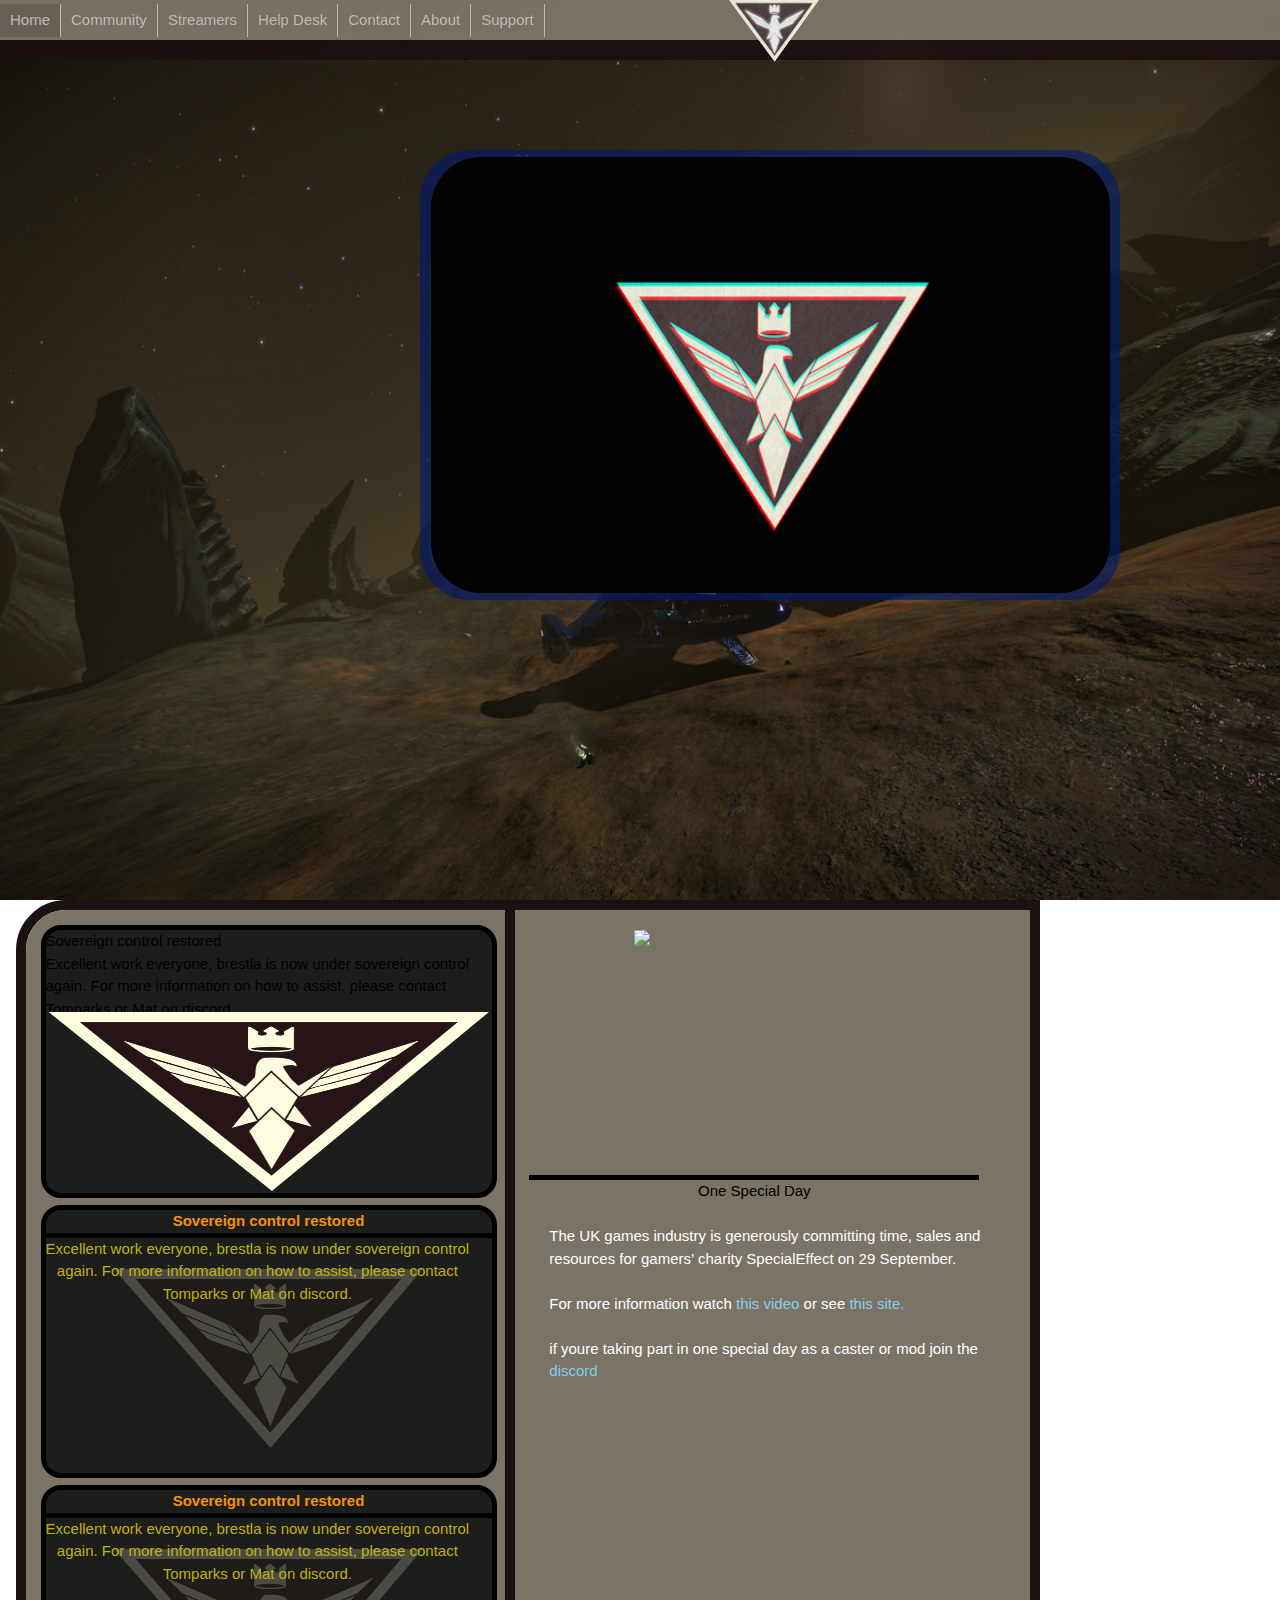
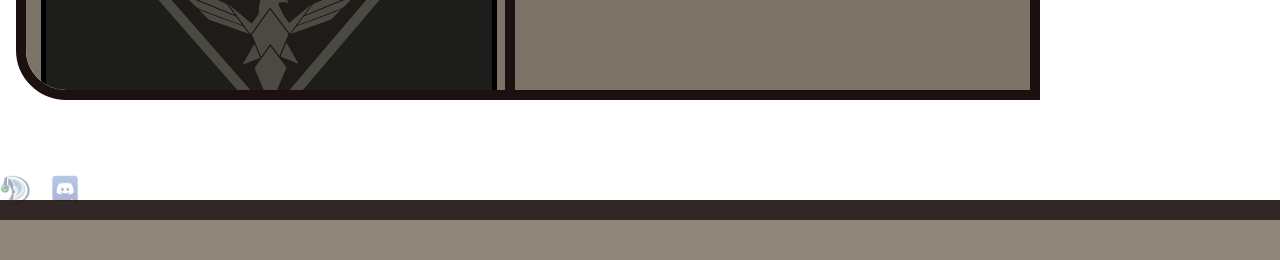
==== commit c9882a83: "Updated more classnames and IDs" ====
--- a/pages/index.html
+++ b/pages/index.html
@@ -23,18 +23,18 @@
             <div id="mainBody">
                 <div class="video-frame">
                     <img id="homeVidFrame" src="../assets/HomeVideoFrame.png"/>
-                    <div id="Video">
-                        <img id="FillerImage" src="../assets/greatergood.gif"/>
-                        <iframe src=" " id="Unicorn" frameborder="0" style="display:none"></iframe>
+                    <div id="video">
+                        <img id="fillerImage" src="../assets/greatergood.gif"/>
+                        <iframe src=" " id="unicorn" frameborder="0" style="display:none"></iframe>
                     </div>
                 </div>
             </div>
-            <div id="socialandnews">
-                <div id="News">
-                    <div id="InnerPanel">
+            <div id="socialAndNews">
+                <div id="news">
+                    <div id="innerPanel">
                         <ul>
                             <li>
-                                <div class="NewsPanel" style="margin: 13px;">
+                                <div class="news-panel">
                                     <div class="NewsTitle">
                                         Sovereign control restored
                                     </div>
@@ -47,53 +47,53 @@
                                 </div>
                             </li>
                             <li>
-                                <div class="NewsPanel" style="margin: 13px;">
-                                    <div class="NewsTitle">
+                                <div class="news-panel">
+                                    <div class="news-title">
                                         Sovereign control restored
                                     </div>
-                                    <div class="NewsPhoto">
+                                    <div class="news-photo">
                                         <img src="../assets/SovLogo.png" style="height: 100%; width: 100%; position: absolute;"/>
                                     </div>
-                                    <div class="NewsDescription">
+                                    <div class="news-description">
                                         Excellent work everyone, brestla is now under sovereign control again. For more information on how to assist, please contact Tomparks or Mat on discord.
                                     </div>
                                 </div>
                             </li>
                             <li>
-                                <div class="NewsPanel" style="margin: 13px;">
-                                    <div class="NewsTitle">
+                                <div class="news-panel">
+                                    <div class="news-title">
                                         Sovereign control restored
                                     </div>
-                                    <div class="NewsPhoto">
+                                    <div class="news-photo">
                                         <img src="../assets/SovLogo.png" style="height: 100%; width: 100%; position: absolute;"/>
                                     </div>
-                                    <div class="NewsDescription">
+                                    <div class="news-description">
                                         Excellent work everyone, brestla is now under sovereign control again. For more information on how to assist, please contact Tomparks or Mat on discord.
                                     </div>
                                 </div>
                             </li>
                             <li>
-                                <div class="NewsPanel" style="margin: 13px;">
-                                    <div class="NewsTitle">
+                                <div class="news-panel">
+                                    <div class="news-title">
                                         Sovereign control restored
                                     </div>
-                                    <div class="NewsPhoto">
+                                    <div class="news-photo">
                                         <img src="../assets/SovLogo.png" style="height: 100%; width: 100%; position: absolute;"/>
                                     </div>
-                                    <div class="NewsDescription">
+                                    <div class="news-description">
                                         Excellent work everyone, brestla is now under sovereign control again. For more information on how to assist, please contact Tomparks or Mat on discord.
                                     </div>
                                 </div>
                             </li>
                             <li>
-                                <div class="NewsPanel" style="margin: 13px;">
-                                    <div class="NewsTitle">
+                                <div class="news-panel">
+                                    <div class="news-title">
                                         Sovereign control restored
                                     </div>
-                                    <div class="NewsPhoto">
+                                    <div class="news-photo">
                                         <img src="../assets/SovLogo.png" style="height: 100%; width: 100%; position: absolute;"/>
                                     </div>
-                                    <div class="NewsDescription">
+                                    <div class="news-description">
                                         Excellent work everyone, brestla is now under sovereign control again. For more information on how to assist, please contact Tomparks or Mat on discord.
                                     </div>
                                 </div>
--- a/css/Sov.css
+++ b/css/Sov.css
@@ -336,7 +336,7 @@
     border-radius: 50px;
 }
 
-#Video {
+#video {
     height:97%;
     width:97%;
     top: 1.5%;
@@ -344,21 +344,21 @@
     position:absolute;
 }
 
-#FillerImage {
+#fillerImage {
     height:100%;
     width:100%;
     border-radius: 50px;
     position: absolute;
 }
 
-#Unicorn {
+#unicorn {
     height: 100%;
     width: 100%;
     border-radius: 50px;
     position: absolute;
 }
 
-#socialandnews {
+#socialAndNews {
     width: 100%;
     height: 900px;
     top: 900px;
@@ -366,7 +366,7 @@
     position: absolute;
 }
 
-#News {
+#news {
     border-top-left-radius: 50px;
     border-bottom-left-radius: 50px;
     height: 800px;
@@ -378,16 +378,17 @@
     background-color: #7A7366;
 }
 
-.NewsPanel {
+.news-panel {
     width: 95%;
     height: 35%;
     position:absolute;
     border-radius: 20px;
     border: 5px solid black;
     background-color:#1D1D1B;
-}
-
-#InnerPanel ul {
+    margin: 1em;
+}
+
+#innerPanel ul {
     margin: 0 auto;
     height: 100%;
     width: 100%;
@@ -396,18 +397,18 @@
     list-style-type: none;
 }
 
-#InnerPanel li {
+#innerPanel li {
     padding-bottom: 280px;
 }
 
-.NewsTitle {
+.news-title {
     text-align: center;
     border-bottom: 5px solid black;
     color:#F39200;
     font-weight: bolder;
 }
 
-.NewsPhoto {
+.news-photo {
     height: 100%;
     width: 70%;
     left: 15%;
@@ -416,7 +417,7 @@
     position: absolute;
 }
 
-.NewsDescription {
+.news-description {
     position: absolute;
     width: 95%;
     text-align: center;
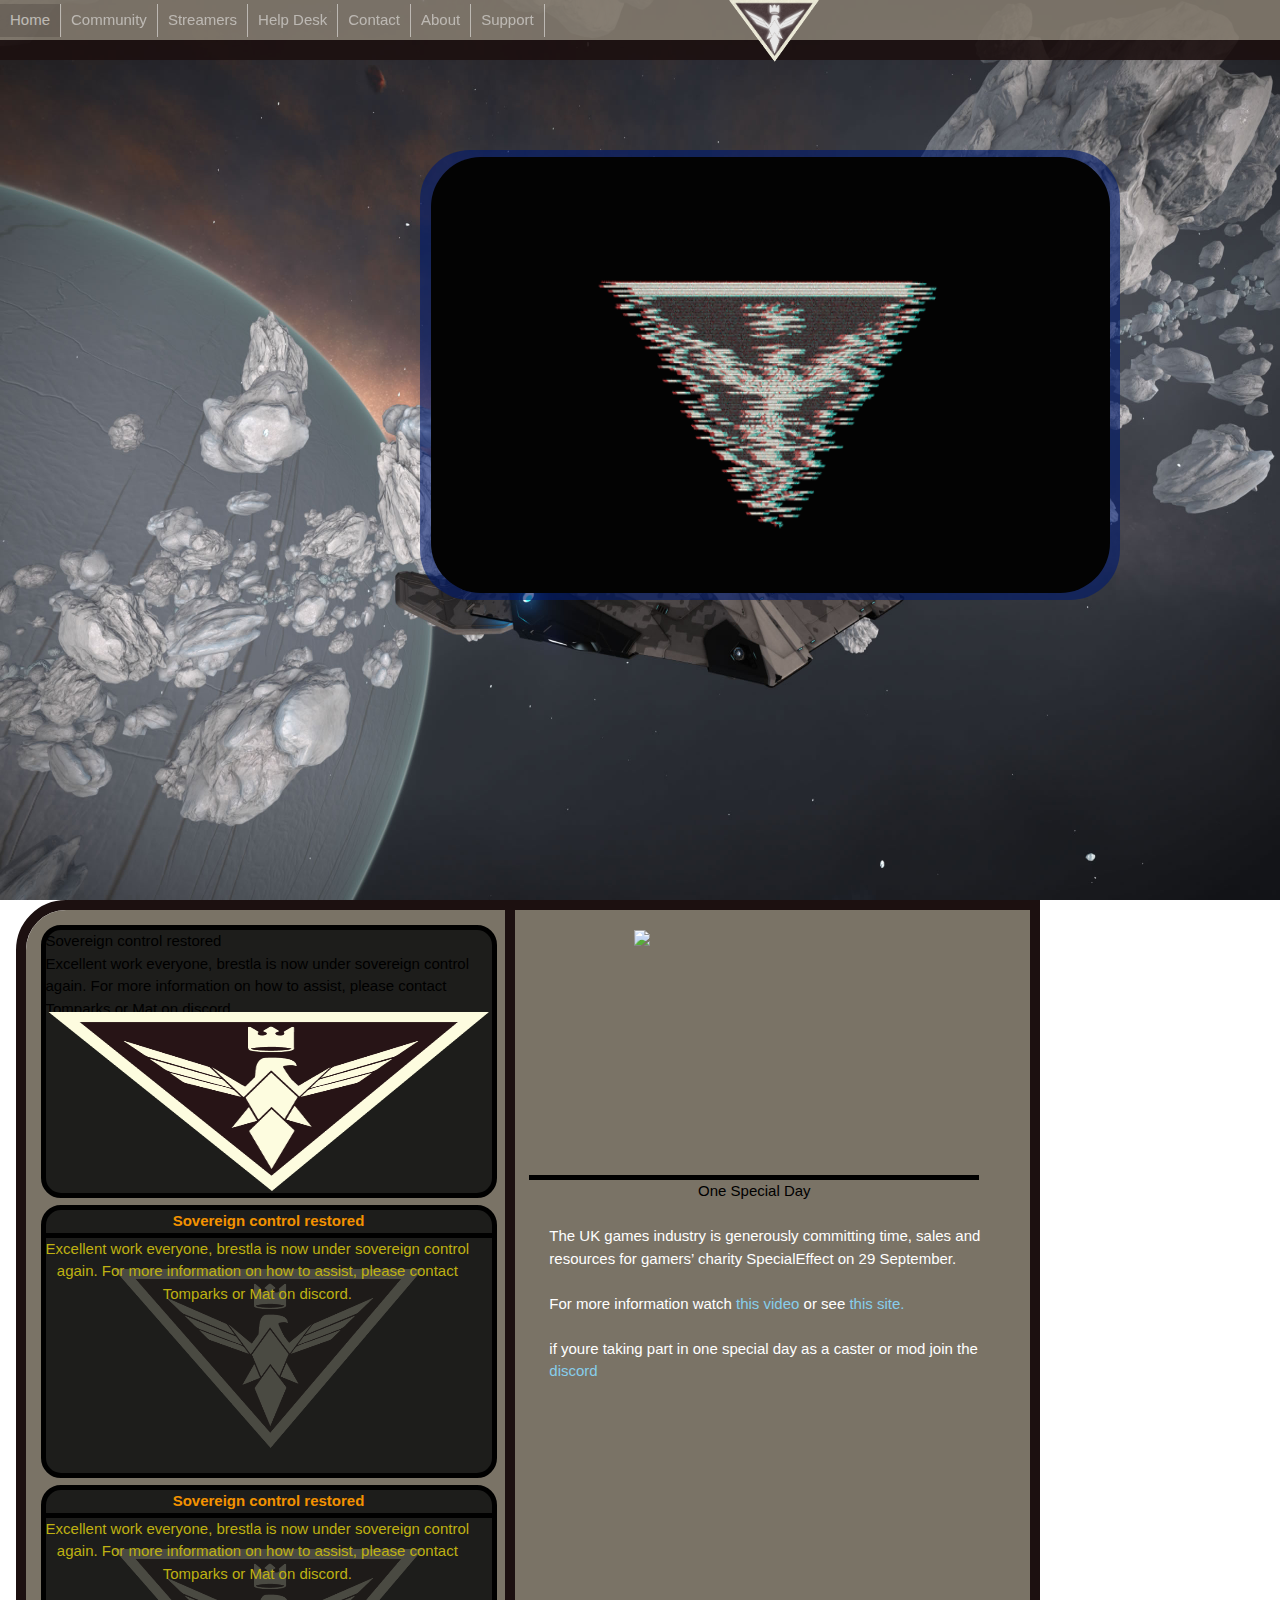
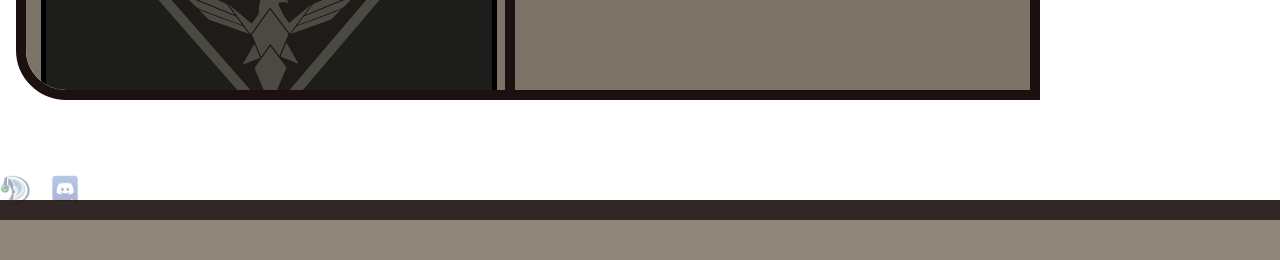
==== commit 4df0f352: "Converted spaces to tabs" ====
--- a/pages/index.html
+++ b/pages/index.html
@@ -1,172 +1,172 @@
 <!doctype html>
 <html>
 
-    <head>
-        <link rel="stylesheet" type="text/css" href="../css/Sov.css">
-        <link rel="stylesheet" type="text/css" href="../css/w3.css">
-        <link rel="icon" href="../assets/SovLogo.png" type="image/gif" sizes="596x596">
-        <meta charset="UTF-8">
-        <title>The Sovereignty</title>
-    </head>
+	<head>
+		<link rel="stylesheet" type="text/css" href="../css/Sov.css">
+		<link rel="stylesheet" type="text/css" href="../css/w3.css">
+		<link rel="icon" href="../assets/SovLogo.png" type="image/gif" sizes="596x596">
+		<meta charset="UTF-8">
+		<title>The Sovereignty</title>
+	</head>
 
-    <script src="../js/konami.js"></script>
-    <script src="../js/copytext.js"></script>
-    <script src="../js/changeBackground.js"></script>
-    <script src="../js/SovData.js"></script>
+	<script src="../js/konami.js"></script>
+	<script src="../js/copytext.js"></script>
+	<script src="../js/changeBackground.js"></script>
+	<script src="../js/SovData.js"></script>
 
 
-    <img id="background" src="https://pbs.twimg.com/profile_images/751168765191081988/3y6h5fRA_400x400.jpg"/>
+	<img id="background" src="https://pbs.twimg.com/profile_images/751168765191081988/3y6h5fRA_400x400.jpg"/>
 
-    <body>
-        <div id="topBanner"></div>
-        <div id="sovPage">
-            <div id="mainBody">
-                <div class="video-frame">
-                    <img id="homeVidFrame" src="../assets/HomeVideoFrame.png"/>
-                    <div id="video">
-                        <img id="fillerImage" src="../assets/greatergood.gif"/>
-                        <iframe src=" " id="unicorn" frameborder="0" style="display:none"></iframe>
-                    </div>
-                </div>
-            </div>
-            <div id="socialAndNews">
-                <div id="news">
-                    <div id="innerPanel">
-                        <ul>
-                            <li>
-                                <div class="news-panel">
-                                    <div class="NewsTitle">
-                                        Sovereign control restored
-                                    </div>
-                                    <div class="NewsPhoto">
-                                        <img src="../assets/SovLogo.png" style="height: 100%; width: 100%; position: absolute;"/>
-                                    </div>
-                                    <div class="NewsDescription">
-                                        Excellent work everyone, brestla is now under sovereign control again. For more information on how to assist, please contact Tomparks or Mat on discord.
-                                    </div>
-                                </div>
-                            </li>
-                            <li>
-                                <div class="news-panel">
-                                    <div class="news-title">
-                                        Sovereign control restored
-                                    </div>
-                                    <div class="news-photo">
-                                        <img src="../assets/SovLogo.png" style="height: 100%; width: 100%; position: absolute;"/>
-                                    </div>
-                                    <div class="news-description">
-                                        Excellent work everyone, brestla is now under sovereign control again. For more information on how to assist, please contact Tomparks or Mat on discord.
-                                    </div>
-                                </div>
-                            </li>
-                            <li>
-                                <div class="news-panel">
-                                    <div class="news-title">
-                                        Sovereign control restored
-                                    </div>
-                                    <div class="news-photo">
-                                        <img src="../assets/SovLogo.png" style="height: 100%; width: 100%; position: absolute;"/>
-                                    </div>
-                                    <div class="news-description">
-                                        Excellent work everyone, brestla is now under sovereign control again. For more information on how to assist, please contact Tomparks or Mat on discord.
-                                    </div>
-                                </div>
-                            </li>
-                            <li>
-                                <div class="news-panel">
-                                    <div class="news-title">
-                                        Sovereign control restored
-                                    </div>
-                                    <div class="news-photo">
-                                        <img src="../assets/SovLogo.png" style="height: 100%; width: 100%; position: absolute;"/>
-                                    </div>
-                                    <div class="news-description">
-                                        Excellent work everyone, brestla is now under sovereign control again. For more information on how to assist, please contact Tomparks or Mat on discord.
-                                    </div>
-                                </div>
-                            </li>
-                            <li>
-                                <div class="news-panel">
-                                    <div class="news-title">
-                                        Sovereign control restored
-                                    </div>
-                                    <div class="news-photo">
-                                        <img src="../assets/SovLogo.png" style="height: 100%; width: 100%; position: absolute;"/>
-                                    </div>
-                                    <div class="news-description">
-                                        Excellent work everyone, brestla is now under sovereign control again. For more information on how to assist, please contact Tomparks or Mat on discord.
-                                    </div>
-                                </div>
-                            </li>
-                        </ul>
-                    </div>
-                </div>
-                <div id="Events">
-                    <div id="Event">
-                        <div id="EventImage">
-                            <script>document.write(Event_Image);</script>
-                        </div>
-                        <div id="EventTitle">
-                            <script>document.write(Event_Title);</script>
-                        </div>
-                        <div id="EventDescription">
-                            <script>document.write(Event_Info);</script>
-                        </div>
-                    </div>
-                </div>
-                <div id="Twitter">
-                    <a class="twitter-timeline" data-dnt="true" href="https://twitter.com/search?q=from%3ATIIQSovereignty%20OR%20from%3AGraemeOnTheSofa%20OR%20from%3Amalictolsen%20OR%20from%3Acmdrhughmann%20OR%20from%3Amarvindarkstone%20OR%20from%3AKhalebDaarke%20OR%20from%3AFulsamee%20OR%20from%3AMrfiendly" data-widget-id="900301947995004928"></a>
-                    <script>!function(d,s,id){var js,fjs=d.getElementsByTagName(s)[0],p=/^http:/.test(d.location)?'http':'https';if(!d.getElementById(id)){js=d.createElement(s);js.id=id;js.src=p+"://platform.twitter.com/widgets.js";fjs.parentNode.insertBefore(js,fjs);}}(document,"script","twitter-wjs");</script>
-                </div>
-            </div>
+	<body>
+		<div id="topBanner"></div>
+		<div id="sovPage">
+			<div id="mainBody">
+				<div class="video-frame">
+					<img id="homeVidFrame" src="../assets/HomeVideoFrame.png"/>
+					<div id="video">
+						<img id="fillerImage" src="../assets/greatergood.gif"/>
+						<iframe src=" " id="unicorn" frameborder="0" style="display:none"></iframe>
+					</div>
+				</div>
+			</div>
+			<div id="socialAndNews">
+				<div id="news">
+					<div id="innerPanel">
+						<ul>
+							<li>
+								<div class="news-panel">
+									<div class="NewsTitle">
+										Sovereign control restored
+									</div>
+									<div class="NewsPhoto">
+										<img src="../assets/SovLogo.png" style="height: 100%; width: 100%; position: absolute;"/>
+									</div>
+									<div class="NewsDescription">
+										Excellent work everyone, brestla is now under sovereign control again. For more information on how to assist, please contact Tomparks or Mat on discord.
+									</div>
+								</div>
+							</li>
+							<li>
+								<div class="news-panel">
+									<div class="news-title">
+										Sovereign control restored
+									</div>
+									<div class="news-photo">
+										<img src="../assets/SovLogo.png" style="height: 100%; width: 100%; position: absolute;"/>
+									</div>
+									<div class="news-description">
+										Excellent work everyone, brestla is now under sovereign control again. For more information on how to assist, please contact Tomparks or Mat on discord.
+									</div>
+								</div>
+							</li>
+							<li>
+								<div class="news-panel">
+									<div class="news-title">
+										Sovereign control restored
+									</div>
+									<div class="news-photo">
+										<img src="../assets/SovLogo.png" style="height: 100%; width: 100%; position: absolute;"/>
+									</div>
+									<div class="news-description">
+										Excellent work everyone, brestla is now under sovereign control again. For more information on how to assist, please contact Tomparks or Mat on discord.
+									</div>
+								</div>
+							</li>
+							<li>
+								<div class="news-panel">
+									<div class="news-title">
+										Sovereign control restored
+									</div>
+									<div class="news-photo">
+										<img src="../assets/SovLogo.png" style="height: 100%; width: 100%; position: absolute;"/>
+									</div>
+									<div class="news-description">
+										Excellent work everyone, brestla is now under sovereign control again. For more information on how to assist, please contact Tomparks or Mat on discord.
+									</div>
+								</div>
+							</li>
+							<li>
+								<div class="news-panel">
+									<div class="news-title">
+										Sovereign control restored
+									</div>
+									<div class="news-photo">
+										<img src="../assets/SovLogo.png" style="height: 100%; width: 100%; position: absolute;"/>
+									</div>
+									<div class="news-description">
+										Excellent work everyone, brestla is now under sovereign control again. For more information on how to assist, please contact Tomparks or Mat on discord.
+									</div>
+								</div>
+							</li>
+						</ul>
+					</div>
+				</div>
+				<div id="Events">
+					<div id="Event">
+						<div id="EventImage">
+							<script>document.write(Event_Image);</script>
+						</div>
+						<div id="EventTitle">
+							<script>document.write(Event_Title);</script>
+						</div>
+						<div id="EventDescription">
+							<script>document.write(Event_Info);</script>
+						</div>
+					</div>
+				</div>
+				<div id="Twitter">
+					<a class="twitter-timeline" data-dnt="true" href="https://twitter.com/search?q=from%3ATIIQSovereignty%20OR%20from%3AGraemeOnTheSofa%20OR%20from%3Amalictolsen%20OR%20from%3Acmdrhughmann%20OR%20from%3Amarvindarkstone%20OR%20from%3AKhalebDaarke%20OR%20from%3AFulsamee%20OR%20from%3AMrfiendly" data-widget-id="900301947995004928"></a>
+					<script>!function(d,s,id){var js,fjs=d.getElementsByTagName(s)[0],p=/^http:/.test(d.location)?'http':'https';if(!d.getElementById(id)){js=d.createElement(s);js.id=id;js.src=p+"://platform.twitter.com/widgets.js";fjs.parentNode.insertBefore(js,fjs);}}(document,"script","twitter-wjs");</script>
+				</div>
+			</div>
 
-        <div class="topBanner">
-            <div id="Logo">
-                <img id="SovLogo" src="../assets/SovLogo.png"/>
-                <img id="SovGlow" src="../assets/SovLogo-Glow.gif"/>
-                <div id="SovAlert">
-                    <div id="InnerBorder">
-                        <p id="AlertText"><script>document.write(Alert_Description);</script></p>
-                    </div>
-                </div>
-            </div>
-                <div id="LeftNavigation">
-                    <ul>
-                          <li><a class="active" href="../pages/index.html">Home</a></li>
-                          <li class="Communitydropdown">
-                              <a href="#">Community</a>
-                              <div class="Communitydropdown-content">
-                                  <a href="https://discord.gg/9aUPyFR">Discord</a>
-                                  <a onclick="copyToClipboard('TS')">TeamSpeak</a>
-                              </div>
-                          </li>
-                          <li><a href="../pages/Streamers.html">Streamers</a></li>
-                          <li><a href="http://tomparkes1993.co.uk/EDHelpDesk/index.html">Help Desk</a></li>
-                          <li><a href="../pages/Contact.html">Contact</a></li>
-                          <li><a href="../pages/About.html">About</a></li>
-                          <li><a href="../pages/Support.html">Support</a></li>
-                    </ul>
-                </div>
-                <div id="RightNavigation">
-                    <ul>
-                          <li><a href="../pages/ScienceDivision.html">B.o.S.S.</a></li>
-                          <li><a href="../pages/BGSDivision.html">B.G.S. Info</a></li>
-                          <li><a href="../pages/HomeFleet.html">Home Fleet</a></li>
-                    </ul>
-                </div>
-        </div>
+		<div class="topBanner">
+			<div id="Logo">
+				<img id="SovLogo" src="../assets/SovLogo.png"/>
+				<img id="SovGlow" src="../assets/SovLogo-Glow.gif"/>
+				<div id="SovAlert">
+					<div id="InnerBorder">
+						<p id="AlertText"><script>document.write(Alert_Description);</script></p>
+					</div>
+				</div>
+			</div>
+				<div id="LeftNavigation">
+					<ul>
+						  <li><a class="active" href="../pages/index.html">Home</a></li>
+						  <li class="Communitydropdown">
+							  <a href="#">Community</a>
+							  <div class="Communitydropdown-content">
+								  <a href="https://discord.gg/9aUPyFR">Discord</a>
+								  <a onclick="copyToClipboard('TS')">TeamSpeak</a>
+							  </div>
+						  </li>
+						  <li><a href="../pages/Streamers.html">Streamers</a></li>
+						  <li><a href="http://tomparkes1993.co.uk/EDHelpDesk/index.html">Help Desk</a></li>
+						  <li><a href="../pages/Contact.html">Contact</a></li>
+						  <li><a href="../pages/About.html">About</a></li>
+						  <li><a href="../pages/Support.html">Support</a></li>
+					</ul>
+				</div>
+				<div id="RightNavigation">
+					<ul>
+						  <li><a href="../pages/ScienceDivision.html">B.o.S.S.</a></li>
+						  <li><a href="../pages/BGSDivision.html">B.G.S. Info</a></li>
+						  <li><a href="../pages/HomeFleet.html">Home Fleet</a></li>
+					</ul>
+				</div>
+		</div>
 
-        <div id="FooterButtons">
-            <ul>
-                  <li><image class="TeamSpeak" src="../assets/TeamSpeak.png" onclick="copyToClipboard('TS')"></image></li>
-                <li><image class="Discord" src="../assets/Discord.png" onclick="location.replace('https://discord.gg/9aUPyFR')"></image></li>
-            </ul>
-        </div>
-        <p id="TS" class="w3-hide">50.205.53.70</p>
+		<div id="FooterButtons">
+			<ul>
+				  <li><image class="TeamSpeak" src="../assets/TeamSpeak.png" onclick="copyToClipboard('TS')"></image></li>
+				<li><image class="Discord" src="../assets/Discord.png" onclick="location.replace('https://discord.gg/9aUPyFR')"></image></li>
+			</ul>
+		</div>
+		<p id="TS" class="w3-hide">50.205.53.70</p>
 
-        </div>
-        <div id="BottomBanner">
+		</div>
+		<div id="BottomBanner">
 
-        </div>
-    </body>
+		</div>
+	</body>
 </html>
--- a/css/Sov.css
+++ b/css/Sov.css
@@ -1,986 +1,986 @@
 #sovPage {
-    height: 1800px;
-    width: 1550px;
-    margin: auto;
-    position: relative;
+	height: 1800px;
+	width: 1550px;
+	margin: auto;
+	position: relative;
 }
 
 #Logo {
-    height: 90px;
-    width: 90px;
-    left: 47.05%;
-    top: -20px;
-    position: absolute;
+	height: 90px;
+	width: 90px;
+	left: 47.05%;
+	top: -20px;
+	position: absolute;
 }
 
 #SovLogo {
-    height: 100%;
-    width: 100%;
-    position: absolute;
+	height: 100%;
+	width: 100%;
+	position: absolute;
 }
 
 #SovGlow {
-    height: 74%;
-    width: 100%;
-    top: 17px;
-    position: absolute;
+	height: 74%;
+	width: 100%;
+	top: 17px;
+	position: absolute;
 }
 
 #SovGlow:hover + #SovAlert {
-    display:block;
+	display:block;
 }
 
 #SovAlert:hover {
-    display: block;
+	display: block;
 }
 
 #SovAlert {
-    height: 300px;
-    width: 500px;
-    top: 80px;
-    left: -200px;
-    position: absolute;
-    border-radius: 50px;
-    background-color: #7A7366;
-    display: none;
+	height: 300px;
+	width: 500px;
+	top: 80px;
+	left: -200px;
+	position: absolute;
+	border-radius: 50px;
+	background-color: #7A7366;
+	display: none;
 }
 
 #InnerBorder {
-    height: 280px;
-    width: 480px;
-    top: 10px;
-    left: 10px;
-    margin: auto;
-    position: absolute;
-    border-radius: 50px;
-    background-color: #1E1211;
+	height: 280px;
+	width: 480px;
+	top: 10px;
+	left: 10px;
+	margin: auto;
+	position: absolute;
+	border-radius: 50px;
+	background-color: #1E1211;
 }
 
 #AlertText {
-    color: white;
+	color: white;
 }
 
 .active {
-    background-color: #59524A;
-    opacity: 1;
-    filter: alpha(opacity=100);
+	background-color: #59524A;
+	opacity: 1;
+	filter: alpha(opacity=100);
 }
 #LeftHalf {
-    width: 50%;
-    height: 100%;
-    background-color: violet;
-    opacity: 0.1;
-    position: absolute;
-    display: none;
+	width: 50%;
+	height: 100%;
+	background-color: violet;
+	opacity: 0.1;
+	position: absolute;
+	display: none;
 }
 
 #topBanner {
-    width: 100%;
-    height: 60px;
-    opacity: 0.9;
-    top: 0;
-    position: absolute;
-    background-color: #837B6E;
-    border-bottom: 20px solid #1C1010;
+	width: 100%;
+	height: 60px;
+	opacity: 0.9;
+	top: 0;
+	position: absolute;
+	background-color: #837B6E;
+	border-bottom: 20px solid #1C1010;
 }
 
 #BottomBanner {
-    width: 100%;
-    height: 60px;
-    opacity: 0.9;
-    position: absolute;
-    background-color: #837B6E;
-    border-top: 20px solid #1C1010;
+	width: 100%;
+	height: 60px;
+	opacity: 0.9;
+	position: absolute;
+	background-color: #837B6E;
+	border-top: 20px solid #1C1010;
 }
 
 span {
-    height: 100%;
-    width: 100%;
+	height: 100%;
+	width: 100%;
 }
 
 #background {
-    position:fixed;
-    background-image: url("../assets/background2.png");
-    background-color: black;
-    height: 100%;
-    width: 100%;
+	position:fixed;
+	background-image: url("../assets/background2.png");
+	background-color: black;
+	height: 100%;
+	width: 100%;
 }
 
 .topBanner {
-    height: 66px;
-    width: 100%;
-    position:absolute;
+	height: 66px;
+	width: 100%;
+	position:absolute;
 }
 
 #NavBanner {
-    width: 100%;
-    margin: 0 auto;
+	width: 100%;
+	margin: 0 auto;
 }
 
 #LeftNavigation {
-    top: 4px;
-    width: 45%;
-    height: 40px;
-    position:absolute;
+	top: 4px;
+	width: 45%;
+	height: 40px;
+	position:absolute;
 }
 
 #LeftNavigation ul {
-    list-style-type: none;
-    margin: 0;
-    padding: 0;
-    overflow: hidden;
+	list-style-type: none;
+	margin: 0;
+	padding: 0;
+	overflow: hidden;
 }
 
 #LeftNavigation li {
-    float:left;
+	float:left;
 }
 
 #LeftNavigation li a {
-    display: block;
-    color: white;
-    text-align: center;
-    padding: 5px 10px;
-    text-decoration: none;
-    opacity: 0.5;
-    border-right: 1px solid #FFFFFF;
-    filter: alpha(opacity=50); /* For IE8 and earlier */
+	display: block;
+	color: white;
+	text-align: center;
+	padding: 5px 10px;
+	text-decoration: none;
+	opacity: 0.5;
+	border-right: 1px solid #FFFFFF;
+	filter: alpha(opacity=50); /* For IE8 and earlier */
 }
 
 #LeftNavigation li a:hover {
-    background-color: #70675D;
-    opacity: 1;
-    filter: alpha(opacity=100);
+	background-color: #70675D;
+	opacity: 1;
+	filter: alpha(opacity=100);
 }
 
 #RightNavigation {
-    top: 4px;
-    height:30px;
-    position:absolute;
-    right: 30px;
-    display: none;
+	top: 4px;
+	height:30px;
+	position:absolute;
+	right: 30px;
+	display: none;
 }
 
 #RightNavigation ul {
-    list-style-type: none;
-    height:100%;
-    width:100%;
-    margin: 0;
-    padding: 0;
-    overflow: hidden;
+	list-style-type: none;
+	height:100%;
+	width:100%;
+	margin: 0;
+	padding: 0;
+	overflow: hidden;
 }
 
 #RightNavigation li {
-    float:right;
+	float:right;
 }
 
 #RightNavigation li a {
-    display: block;
-    color: white;
-    text-align: center;
-    padding: 5px 10px;
-    border-left: 1px solid #FFFFFF;
-    opacity: 0.5;
-    height:100%;
-    width:100%;
-    filter: alpha(opacity=50); /* For IE8 and earlier */
+	display: block;
+	color: white;
+	text-align: center;
+	padding: 5px 10px;
+	border-left: 1px solid #FFFFFF;
+	opacity: 0.5;
+	height:100%;
+	width:100%;
+	filter: alpha(opacity=50); /* For IE8 and earlier */
 }
 
 #RightNavigation li a:hover {
-    background-color: #70675D;
-    opacity: 1;
-    filter: alpha(opacity=100);
+	background-color: #70675D;
+	opacity: 1;
+	filter: alpha(opacity=100);
 }
 
 .dropbtn li, a {
-    display: inline-block;
-    color: white;
-    text-align: center;
-    text-decoration: none;
+	display: inline-block;
+	color: white;
+	text-align: center;
+	text-decoration: none;
 }
 
 #RightNavigation li a:hover, .Communitydropdown:hover .dropbtn {
-    background-color: #70675D;
+	background-color: #70675D;
 }
 
 #RightNavigation li.Communitydropdown {
-    display: inline-block;
+	display: inline-block;
 }
 
 .Communitydropdown-content {
-    display: none;
-    position: absolute;
-    width: 108px;
-    background-color: #7C7266;
-    box-shadow: 0% 0% 0% 0% rgba(0,0,0,0.2);
-    z-index: 1;
+	display: none;
+	position: absolute;
+	width: 108px;
+	background-color: #7C7266;
+	box-shadow: 0% 0% 0% 0% rgba(0,0,0,0.2);
+	z-index: 1;
 }
 
 .Communitydropdown-content a {
-    padding: 4% 8%;
-    text-decoration: none;
-    display: block;
-    text-align: left;
+	padding: 4% 8%;
+	text-decoration: none;
+	display: block;
+	text-align: left;
 }
 
 .Communitydropdown-content a:hover {
-    background-color: #8A7F72
+	background-color: #8A7F72
 }
 
 .Communitydropdown:hover .Communitydropdown-content {
-    display: block;
+	display: block;
 }
 
 .Streamersdropdown-content {
-    display: none;
-    position: absolute;
-    background-color: #7C7266;
-    min-width: 10%;
-    width: 119px;
-    left: 25%;
-    box-shadow: 0% 4% 8% 0% rgba(0,0,0,0.2);
-    z-index: 1;
+	display: none;
+	position: absolute;
+	background-color: #7C7266;
+	min-width: 10%;
+	width: 119px;
+	left: 25%;
+	box-shadow: 0% 4% 8% 0% rgba(0,0,0,0.2);
+	z-index: 1;
 }
 
 .Streamersdropdown-content a {
-    color: white;
-    padding: 6% 8%;
-    text-decoration: none;
-    display: block;
-    text-align: left;
+	color: white;
+	padding: 6% 8%;
+	text-decoration: none;
+	display: block;
+	text-align: left;
 }
 
 .Streamersdropdown-content a:hover {
-    background-color: #8A7F72
+	background-color: #8A7F72
 }
 
 .Streamersdropdown:hover .Streamersdropdown-content {
-    display: block;
+	display: block;
 }
 
 #mainBody {
-    width: 100%;
-    height: 900px;
-    margin: auto;
-    position: absolute;
+	width: 100%;
+	height: 900px;
+	margin: auto;
+	position: absolute;
 
 }
 
 #BusinessInquiries {
-    height: 250px;
-    width: 95%;
-    top: 10%;
-    left: 2.5%;
-    position: absolute;
-    background-color: #837B6E;
-    border: 20px solid #1C1010;
+	height: 250px;
+	width: 95%;
+	top: 10%;
+	left: 2.5%;
+	position: absolute;
+	background-color: #837B6E;
+	border: 20px solid #1C1010;
 }
 
 #SovBusInquiries img {
-    width: 20%;
-    height: 100%;
-    border-right: 10px solid #1C1010;
-    position: absolute;
+	width: 20%;
+	height: 100%;
+	border-right: 10px solid #1C1010;
+	position: absolute;
 }
 
 #SovBusDescription {
-    width: 80%;
-    height: 100%;
-    right: 0;
-    text-align: center;
-    position: absolute;
-    color: hsla(55,83%,41%,1.00);
-    font-weight: bolder;
-    font-size: 110%;
+	width: 80%;
+	height: 100%;
+	right: 0;
+	text-align: center;
+	position: absolute;
+	color: hsla(55,83%,41%,1.00);
+	font-weight: bolder;
+	font-size: 110%;
 }
 
 #WebInquiries {
-    height: 250px;
-    width: 95%;
-    top: 40%;
-    left: 2.5%;
-    position: absolute;
-    background-color: #837B6E;
-    border: 20px solid #1C1010;
+	height: 250px;
+	width: 95%;
+	top: 40%;
+	left: 2.5%;
+	position: absolute;
+	background-color: #837B6E;
+	border: 20px solid #1C1010;
 }
 
 #WebBusInquiries img {
-    width: 20%;
-    height: 100%;
-    border-right: 10px solid #1C1010;
-    position: absolute;
+	width: 20%;
+	height: 100%;
+	border-right: 10px solid #1C1010;
+	position: absolute;
 }
 
 #WebBusDescription {
-    width: 80%;
-    height: 100%;
-    right: 0;
-    text-align: center;
-    position: absolute;
-    color: hsla(55,83%,41%,1.00);
-    font-weight: bolder;
-    font-size: 110%;
+	width: 80%;
+	height: 100%;
+	right: 0;
+	text-align: center;
+	position: absolute;
+	color: hsla(55,83%,41%,1.00);
+	font-weight: bolder;
+	font-size: 110%;
 }
 
 .video-frame {
-    height:450px;
-    width:700px;
-    left: 420px;
-    top: 150px;
-    position:absolute;
+	height:450px;
+	width:700px;
+	left: 420px;
+	top: 150px;
+	position:absolute;
 }
 
 #homeVidFrame {
-    height: 100%;
-    width: 100%;
-    position:absolute;
-    border-radius: 50px;
+	height: 100%;
+	width: 100%;
+	position:absolute;
+	border-radius: 50px;
 }
 
 #video {
-    height:97%;
-    width:97%;
-    top: 1.5%;
-    left: 1.5%;
-    position:absolute;
+	height:97%;
+	width:97%;
+	top: 1.5%;
+	left: 1.5%;
+	position:absolute;
 }
 
 #fillerImage {
-    height:100%;
-    width:100%;
-    border-radius: 50px;
-    position: absolute;
+	height:100%;
+	width:100%;
+	border-radius: 50px;
+	position: absolute;
 }
 
 #unicorn {
-    height: 100%;
-    width: 100%;
-    border-radius: 50px;
-    position: absolute;
+	height: 100%;
+	width: 100%;
+	border-radius: 50px;
+	position: absolute;
 }
 
 #socialAndNews {
-    width: 100%;
-    height: 900px;
-    top: 900px;
-    left: 1%;
-    position: absolute;
+	width: 100%;
+	height: 900px;
+	top: 900px;
+	left: 1%;
+	position: absolute;
 }
 
 #news {
-    border-top-left-radius: 50px;
-    border-bottom-left-radius: 50px;
-    height: 800px;
-    width: 500px;
-    position: absolute;
-    border: 10px solid #1C1010;
-    overflow-y: scroll;
-    overflow-x: hidden;
-    background-color: #7A7366;
+	border-top-left-radius: 50px;
+	border-bottom-left-radius: 50px;
+	height: 800px;
+	width: 500px;
+	position: absolute;
+	border: 10px solid #1C1010;
+	overflow-y: scroll;
+	overflow-x: hidden;
+	background-color: #7A7366;
 }
 
 .news-panel {
-    width: 95%;
-    height: 35%;
-    position:absolute;
-    border-radius: 20px;
-    border: 5px solid black;
-    background-color:#1D1D1B;
-    margin: 1em;
+	width: 95%;
+	height: 35%;
+	position:absolute;
+	border-radius: 20px;
+	border: 5px solid black;
+	background-color:#1D1D1B;
+	margin: 1em;
 }
 
 #innerPanel ul {
-    margin: 0 auto;
-    height: 100%;
-    width: 100%;
-    left: -40px;
-    position: absolute;
-    list-style-type: none;
+	margin: 0 auto;
+	height: 100%;
+	width: 100%;
+	left: -40px;
+	position: absolute;
+	list-style-type: none;
 }
 
 #innerPanel li {
-    padding-bottom: 280px;
+	padding-bottom: 280px;
 }
 
 .news-title {
-    text-align: center;
-    border-bottom: 5px solid black;
-    color:#F39200;
-    font-weight: bolder;
+	text-align: center;
+	border-bottom: 5px solid black;
+	color:#F39200;
+	font-weight: bolder;
 }
 
 .news-photo {
-    height: 100%;
-    width: 70%;
-    left: 15%;
-    opacity: 0.2;
-    top: 0;
-    position: absolute;
+	height: 100%;
+	width: 70%;
+	left: 15%;
+	opacity: 0.2;
+	top: 0;
+	position: absolute;
 }
 
 .news-description {
-    position: absolute;
-    width: 95%;
-    text-align: center;
-    color:hsla(55,83%,41%,1.00);
+	position: absolute;
+	width: 95%;
+	text-align: center;
+	color:hsla(55,83%,41%,1.00);
 }
 
 #Events {
-    height: 800px;
-    width: 535px;
-    left: 31.6%;
-    position: absolute;
-    border: 10px solid #1C1010;
-    background-color: #7A7366;
+	height: 800px;
+	width: 535px;
+	left: 31.6%;
+	position: absolute;
+	border: 10px solid #1C1010;
+	background-color: #7A7366;
 }
 
 #Event {
-    height: 750px;
-    width: 450px;
-    left: 14px;
-    top: 15px;
-    position: absolute;
+	height: 750px;
+	width: 450px;
+	left: 14px;
+	top: 15px;
+	position: absolute;
 }
 
 #EventImage {
-    left: 105px;
-    position: absolute;
+	left: 105px;
+	position: absolute;
 }
 
 #EventTitle {
-    border-top: 5px solid black;
-    top: 250px;
-    text-align: center;
-    width: 100%;
-    position: absolute;
+	border-top: 5px solid black;
+	top: 250px;
+	text-align: center;
+	width: 100%;
+	position: absolute;
 }
 
 #EventDescription {
-    width: 96%;
-    top: 300px;
-    left: 20px;
-    position:absolute;
-    color: white;
+	width: 96%;
+	top: 300px;
+	left: 20px;
+	position:absolute;
+	color: white;
 }
 
 #Twitter {
-    border-top-right-radius: 50px;
-    border-bottom-right-radius: 50px;
-    height: 800px;
-    width: 500px;
-    right: 25px;
-    position: absolute;
+	border-top-right-radius: 50px;
+	border-bottom-right-radius: 50px;
+	height: 800px;
+	width: 500px;
+	right: 25px;
+	position: absolute;
 }
 
 .twitter-timeline {
-    border-top-right-radius: 50px;
-    border-bottom-right-radius: 50px;
-    height:100%;
-    width:100%;
-    position: absolute;
+	border-top-right-radius: 50px;
+	border-bottom-right-radius: 50px;
+	height:100%;
+	width:100%;
+	position: absolute;
 }
 
 #Space {
-    height: 10%;
-    width: 100%;
-    top: 210%;
-    position: absolute;
-    background-color: aquamarine;
+	height: 10%;
+	width: 100%;
+	top: 210%;
+	position: absolute;
+	background-color: aquamarine;
 }
 
 #BottomBanner {
-    width: 100%;
-    height: 60px;
-    position: absolute;
+	width: 100%;
+	height: 60px;
+	position: absolute;
 }
 
 #FooterButtons {
-    height: 40px;
-    width: 150px;
-    opacity: 0.5;
-    bottom: 0;
-    position: absolute;
+	height: 40px;
+	width: 150px;
+	opacity: 0.5;
+	bottom: 0;
+	position: absolute;
 }
 
 #FooterButtons ul {
-    height: 100%;
-    width: 100%;
-    list-style-type: none;
-    padding: 0;
-    position: absolute;
+	height: 100%;
+	width: 100%;
+	list-style-type: none;
+	padding: 0;
+	position: absolute;
 }
 
 #FooterButtons li {
-    float: left;
-    width: 50px;
-    height: 50px;
+	float: left;
+	width: 50px;
+	height: 50px;
 }
 
 .TeamSpeak {
-    height: 30px;
+	height: 30px;
 }
 
 .Youtube {
-    height: 30px;
-    width: 30px;
+	height: 30px;
+	width: 30px;
 }
 
 .Discord {
-    height: 30px;
-    width: 30px;
+	height: 30px;
+	width: 30px;
 }
 
 .Streams {
-    margin: auto;
-    height: 700px;
-    width: 1500px;
-    left: 25px;
-    position: absolute;
-    top: 100px;
+	margin: auto;
+	height: 700px;
+	width: 1500px;
+	left: 25px;
+	position: absolute;
+	top: 100px;
 }
 
 #StreamFeed {
-    border-top-left-radius: 20px;
-    border-top-right-radius: 20px;
-    background-color: #1F1F1F;
-    height: 100%;
-    width: 100%;
-    position: absolute;
-    display: none;
+	border-top-left-radius: 20px;
+	border-top-right-radius: 20px;
+	background-color: #1F1F1F;
+	height: 100%;
+	width: 100%;
+	position: absolute;
+	display: none;
 }
 
 #Streamer {
-    border-radius: 20px;
-    top: 1.3%;
-    left: 0.5%;
-    height: 87%;
-    width: 70%;
-    position: absolute;
-    background-color: #171717;
+	border-radius: 20px;
+	top: 1.3%;
+	left: 0.5%;
+	height: 87%;
+	width: 70%;
+	position: absolute;
+	background-color: #171717;
 }
 
 #Chat {
-    border-radius: 20px;
-    right: 0.5%;
-    top: 1.3%;
-    height: 97.3%;
-    width: 28.5%;
-    position: absolute;
-    background-color: #171717;
+	border-radius: 20px;
+	right: 0.5%;
+	top: 1.3%;
+	height: 97.3%;
+	width: 28.5%;
+	position: absolute;
+	background-color: #171717;
 }
 
 #StreamInfo {
-    border-radius: 10px;
-    bottom: 1.3%;
-    left: 0.5%;
-    position: absolute;
-    height: 9%;
-    width: 50%;
-    background-color: #171717;
+	border-radius: 10px;
+	bottom: 1.3%;
+	left: 0.5%;
+	position: absolute;
+	height: 9%;
+	width: 50%;
+	background-color: #171717;
 }
 
 #streamsource {
-    border-radius: 20px;
+	border-radius: 20px;
 }
 
 #chatsource {
-    border-radius: 20px;
+	border-radius: 20px;
 }
 
 #TwitchFollow {
-    border-radius: 10px;
-    bottom: 1.3%;
-    position: absolute;
-    height: 9%;
-    width: 19.5%;
-    right: 29.5%;
-    background-color: #171717;
+	border-radius: 10px;
+	bottom: 1.3%;
+	position: absolute;
+	height: 9%;
+	width: 19.5%;
+	right: 29.5%;
+	background-color: #171717;
 }
 
 #FollowStream {
-    height: 100%;
-    width: 33%;
-    position: absolute;
-    background-color: rebeccapurple;
-    background-image: linear-gradient(to bottom, black 94%,white 0%), url('w3css.gif');
-      background-blend-mode: color-dodge;
-    box-shadow: inset 0px 0px 5px #000;
-    border-bottom-left-radius: 10px;
-    border-top-left-radius: 10px;
+	height: 100%;
+	width: 33%;
+	position: absolute;
+	background-color: rebeccapurple;
+	background-image: linear-gradient(to bottom, black 94%,white 0%), url('w3css.gif');
+	  background-blend-mode: color-dodge;
+	box-shadow: inset 0px 0px 5px #000;
+	border-bottom-left-radius: 10px;
+	border-top-left-radius: 10px;
 }
 
 #follow {
-    position: absolute;
-    left: 30%;
-    top: 30%;
-    color: white;
-    font: bold;
-    font-weight:bolder;
-    font-family:Arial,sans-serif;
+	position: absolute;
+	left: 30%;
+	top: 30%;
+	color: white;
+	font: bold;
+	font-weight:bolder;
+	font-family:Arial,sans-serif;
 }
 
 #DonateStream {
-    left: 33%;
-    height: 100%;
-    width: 34%;
-    position: absolute;
-    background-color: rebeccapurple;
-    background-image: linear-gradient(to bottom, black 94%,white 0%), url('w3css.gif');
-      background-blend-mode: color-dodge;
-    box-shadow: inset 0px 0px 5px #000;
+	left: 33%;
+	height: 100%;
+	width: 34%;
+	position: absolute;
+	background-color: rebeccapurple;
+	background-image: linear-gradient(to bottom, black 94%,white 0%), url('w3css.gif');
+	  background-blend-mode: color-dodge;
+	box-shadow: inset 0px 0px 5px #000;
 }
 
 #Donate {
-    position: absolute;
-    left: 25%;
-    top: 30%;
-    color: white;
-    font: bold;
-    font-weight:bolder;
-    font-family:Arial,sans-serif;
+	position: absolute;
+	left: 25%;
+	top: 30%;
+	color: white;
+	font: bold;
+	font-weight:bolder;
+	font-family:Arial,sans-serif;
 }
 
 #SubStream {
-    right: 0;
-    height: 100%;
-    width: 33%;
-    position: absolute;
-    background-color: rebeccapurple;
-    background-image: linear-gradient(to bottom, black 94%,white 0%), url('w3css.gif');
-      background-blend-mode: color-dodge;
-    box-shadow: inset 0px 0px 5px #000;
-    border-bottom-right-radius: 10px;
-    border-top-right-radius: 10px;
+	right: 0;
+	height: 100%;
+	width: 33%;
+	position: absolute;
+	background-color: rebeccapurple;
+	background-image: linear-gradient(to bottom, black 94%,white 0%), url('w3css.gif');
+	  background-blend-mode: color-dodge;
+	box-shadow: inset 0px 0px 5px #000;
+	border-bottom-right-radius: 10px;
+	border-top-right-radius: 10px;
 }
 
 #Subscribe {
-    position: absolute;
-    left: 15%;
-    top: 30%;
-    color: white;
-    font: bold;
-    font-weight:bolder;
-    font-family:Arial,sans-serif;
+	position: absolute;
+	left: 15%;
+	top: 30%;
+	color: white;
+	font: bold;
+	font-weight:bolder;
+	font-family:Arial,sans-serif;
 }
 
 .stream-meta {
-    position: absolute;
-    top: 30%;
-    left: 30%;
+	position: absolute;
+	top: 30%;
+	left: 30%;
 }
 
 #StreamersName {
-    font: bold;
-    font-weight:bolder;
-    font-family:Arial,sans-serif;
-    color: white;
+	font: bold;
+	font-weight:bolder;
+	font-family:Arial,sans-serif;
+	color: white;
 }
 
 .playing {
-    font: bold;
-    font-weight:bolder;
-    font-family:Arial,sans-serif;
-    color: rebeccapurple;
+	font: bold;
+	font-weight:bolder;
+	font-family:Arial,sans-serif;
+	color: rebeccapurple;
 }
 
 #GamePlayed {
-    font: bold;
-    font-weight:bolder;
-    font-family:Arial,sans-serif;
-    color: white;
+	font: bold;
+	font-weight:bolder;
+	font-family:Arial,sans-serif;
+	color: white;
 }
 
 #OtherStreams {
-    border-bottom-left-radius: 20px;
-    border-bottom-right-radius: 20px;
-    background-color: #1A1A1A;
-    position: relative;
-    height: 200%;
-    width: 100%;
-    margin: auto;
-    top: 0;
+	border-bottom-left-radius: 20px;
+	border-bottom-right-radius: 20px;
+	background-color: #1A1A1A;
+	position: relative;
+	height: 200%;
+	width: 100%;
+	margin: auto;
+	top: 0;
 }
 
 #MalicPhoto {
-    border-radius: 10%;
+	border-radius: 10%;
 }
 
 .Streamer {
-    height: 70px;
-    width: 95%;
-    left: 2%;
-    position: absolute;
-    background-color: #766F64;
-    border: 10px solid #1C1010;
-    border-radius: 50px;
-    cursor: pointer;
+	height: 70px;
+	width: 95%;
+	left: 2%;
+	position: absolute;
+	background-color: #766F64;
+	border: 10px solid #1C1010;
+	border-radius: 50px;
+	cursor: pointer;
 }
 
 .Streamer span {
-    border-left: 5px solid black;
-    text-align: center;
-    font-weight: bolder;
-    font-size: 200%;
-    height: 100%;
-    position: absolute;
+	border-left: 5px solid black;
+	text-align: center;
+	font-weight: bolder;
+	font-size: 200%;
+	height: 100%;
+	position: absolute;
 }
 
 .Column li {
-    padding-bottom: 80px;
+	padding-bottom: 80px;
 }
 
 .paigination {
-    bottom: 5%;
-    left: 33%;
-    position: absolute;
+	bottom: 5%;
+	left: 33%;
+	position: absolute;
 }
 
 #column1 {
-    position: absolute;
-    width: 32%;
-    height: 88%;
-    left: 1%;
-    top: 1.5%;
-    background-color: #222222;
+	position: absolute;
+	width: 32%;
+	height: 88%;
+	left: 1%;
+	top: 1.5%;
+	background-color: #222222;
 }
 
 #column2 {
-    position: absolute;
-    width: 32%;
-    height: 88%;
-    left: 34%;
-    top: 1.5%;
-    background-color: #222222;
+	position: absolute;
+	width: 32%;
+	height: 88%;
+	left: 34%;
+	top: 1.5%;
+	background-color: #222222;
 }
 
 #column3 {
-    position: absolute;
-    width: 32%;
-    height: 88%;
-    right: 1%;
-    top: 1.5%;
-    background-color: #222222;
+	position: absolute;
+	width: 32%;
+	height: 88%;
+	right: 1%;
+	top: 1.5%;
+	background-color: #222222;
 }
 
 #Frame {
-    border-radius: 10%;
-    width: 96%;
-    height: 5%;
-    left: 2%;
-    top: 1%;
-    position: absolute;
-    background-color: #262626;
+	border-radius: 10%;
+	width: 96%;
+	height: 5%;
+	left: 2%;
+	top: 1%;
+	position: absolute;
+	background-color: #262626;
 
 }
 
 .LIFrame {
-    border-radius: 10%;
-    width: 20%;
-    height: 25%;
-    position: absolute;
-    background-color:#242424;
-    cursor: pointer;
+	border-radius: 10%;
+	width: 20%;
+	height: 25%;
+	position: absolute;
+	background-color:#242424;
+	cursor: pointer;
 }
 
 .LIPhoto {
-    border-radius: 10%;
-    width: 100%;
-    height: 90%;
-    position: absolute;
+	border-radius: 10%;
+	width: 100%;
+	height: 90%;
+	position: absolute;
 }
 
 .LILiveStatus {
-    border-radius: 100%;
-    height: 10%;
-    width: 10%;
-    bottom: 0%;
-    left: 0%;
-    position: absolute;
-    background-color:#242424;
+	border-radius: 100%;
+	height: 10%;
+	width: 10%;
+	bottom: 0%;
+	left: 0%;
+	position: absolute;
+	background-color:#242424;
 }
 
 .LIStreamerInfo {
-    font-family:Arial,sans-serif;
-    position: absolute;
-    text-align: center;
-    font-weight: bolder;
-    width: 80%;
-    bottom: 5px;
-    left: 40px;
+	font-family:Arial,sans-serif;
+	position: absolute;
+	text-align: center;
+	font-weight: bolder;
+	width: 80%;
+	bottom: 5px;
+	left: 40px;
 }
 
 .UniqueIcon {
-    border-radius: 10%;
+	border-radius: 10%;
 }
 
 .Photo {
-    height: 90%;
-    width: 10%;
-    top: 5%;
-    left: 0.6%;
-    position: absolute;
+	height: 90%;
+	width: 10%;
+	top: 5%;
+	left: 0.6%;
+	position: absolute;
 }
 
 .LiveStatus {
-    width: 5%;
-    height: 45%;
-    left: 12.7%;
-    top: 30%;
-    position: absolute;
+	width: 5%;
+	height: 45%;
+	left: 12.7%;
+	top: 30%;
+	position: absolute;
 }
 
 .StreamerInfo {
-    border-radius: 10%;
-    width: 79%;
-    height: 90%;
-    top: 5%;
-    right: 0.6%;
-    position: absolute;
+	border-radius: 10%;
+	width: 79%;
+	height: 90%;
+	top: 5%;
+	right: 0.6%;
+	position: absolute;
 }
 
 .LiveButton {
-    height: 100%;
-    width: 100%;
-    position: absolute;
+	height: 100%;
+	width: 100%;
+	position: absolute;
 }
 
 #page1 {
-    display:block;
+	display:block;
 }
 
 #page2 {
-    display:none;
+	display:none;
 }
 
 #page3 {
-    display:none;
+	display:none;
 }
 
 #page4 {
-    display:none;
+	display:none;
 }
 
 #page5 {
-    display:none;
+	display:none;
 }
 
 #AboutUsPanel {
-    height: 1670px;
-    width: 95%;
-    left: 2.5%;
-    top: 10%;
-    background-color:#1D1D1B;
-    border-radius: 50px;
-    border: 10px solid hsla(0,1%,19%,1.00);
-    position: absolute;
+	height: 1670px;
+	width: 95%;
+	left: 2.5%;
+	top: 10%;
+	background-color:#1D1D1B;
+	border-radius: 50px;
+	border: 10px solid hsla(0,1%,19%,1.00);
+	position: absolute;
 }
 
 #History {
-    height: 200px;
-    width: 100%;
-    top: 1%;
-    position: absolute;
+	height: 200px;
+	width: 100%;
+	top: 1%;
+	position: absolute;
 }
 
 #History span {
-    color:hsla(55,83%,41%,1.00);
-    text-align: center;
-    font-size: 200%;
-    font-weight: bolder;
-    position: absolute;
+	color:hsla(55,83%,41%,1.00);
+	text-align: center;
+	font-size: 200%;
+	font-weight: bolder;
+	position: absolute;
 }
 
 #History p {
-    color: #F39200;
-    top: 80%;
-    width: 100%;
-    text-align: center;
-    font-weight: bolder;
-    position: absolute;
+	color: #F39200;
+	top: 80%;
+	width: 100%;
+	text-align: center;
+	font-weight: bolder;
+	position: absolute;
 }
 
 #History img {
-    height: 100px;
-    width: 100px;
-    top: 30%;
-    left: 40%;
-    position: absolute;
+	height: 100px;
+	width: 100px;
+	top: 30%;
+	left: 40%;
+	position: absolute;
 }
 
 #Lore {
-    height: 200px;
-    width: 100%;
-    top: 14%;
-    position: absolute;
+	height: 200px;
+	width: 100%;
+	top: 14%;
+	position: absolute;
 }
 
 #Lore span {
-    color:hsla(55,83%,41%,1.00);
-    text-align: center;
-    font-size: 200%;
-    font-weight: bolder;
-    position: absolute;
+	color:hsla(55,83%,41%,1.00);
+	text-align: center;
+	font-size: 200%;
+	font-weight: bolder;
+	position: absolute;
 }
 
 #Lore p {
-    color: #F39200;
-    top: 20%;
-    width: 90%;
-    left: 5%;
-    text-align: center;
-    font-weight: bolder;
-    position: absolute;
+	color: #F39200;
+	top: 20%;
+	width: 90%;
+	left: 5%;
+	text-align: center;
+	font-weight: bolder;
+	position: absolute;
 }
 
 #SupportSov {
-    height: 700px;
-    width: 48%;
-    top: 20%;
-    left: 1%;
-    background-color:#1D1D1B;
-    border-radius: 50px;
-    border: 10px solid hsla(0,1%,19%,1.00);
-    position: absolute;
+	height: 700px;
+	width: 48%;
+	top: 20%;
+	left: 1%;
+	background-color:#1D1D1B;
+	border-radius: 50px;
+	border: 10px solid hsla(0,1%,19%,1.00);
+	position: absolute;
 }
 
 #SovIcon {
-    height: 400px;
-    width: 400px;
-    left: 23%;
-    border-left: 10px solid hsla(0,1%,19%,1.00);
-    border-right: 10px solid hsla(0,1%,19%,1.00);
-    border-bottom: 10px solid hsla(0,1%,19%,1.00);
-    cursor: pointer;
-    position: absolute;
+	height: 400px;
+	width: 400px;
+	left: 23%;
+	border-left: 10px solid hsla(0,1%,19%,1.00);
+	border-right: 10px solid hsla(0,1%,19%,1.00);
+	border-bottom: 10px solid hsla(0,1%,19%,1.00);
+	cursor: pointer;
+	position: absolute;
 }
 
 #SupportDraca {
-    height: 700px;
-    width: 48%;
-    top: 20%;
-    right: 1%;
-    background-color:#1D1D1B;
-    border-radius: 50px;
-    border: 10px solid hsla(0,1%,19%,1.00);
-    position: absolute;
+	height: 700px;
+	width: 48%;
+	top: 20%;
+	right: 1%;
+	background-color:#1D1D1B;
+	border-radius: 50px;
+	border: 10px solid hsla(0,1%,19%,1.00);
+	position: absolute;
 }
 
 #DracaProfileImage {
-    height: 400px;
-    width: 400px;
-    left: 23%;
-    border-left: 10px solid hsla(0,1%,19%,1.00);
-    border-right: 10px solid hsla(0,1%,19%,1.00);
-    border-bottom: 10px solid hsla(0,1%,19%,1.00);
-    cursor: pointer;
-    position: absolute;
+	height: 400px;
+	width: 400px;
+	left: 23%;
+	border-left: 10px solid hsla(0,1%,19%,1.00);
+	border-right: 10px solid hsla(0,1%,19%,1.00);
+	border-bottom: 10px solid hsla(0,1%,19%,1.00);
+	cursor: pointer;
+	position: absolute;
 }
 
 .SupportMessage {
-    width: 80%;
-    top: 70%;
-    left: 10%;
-    color: #F39200;
-    text-align: center;
-    font-weight: bolder;
-    position: absolute;
-}
+	width: 80%;
+	top: 70%;
+	left: 10%;
+	color: #F39200;
+	text-align: center;
+	font-weight: bolder;
+	position: absolute;
+}
